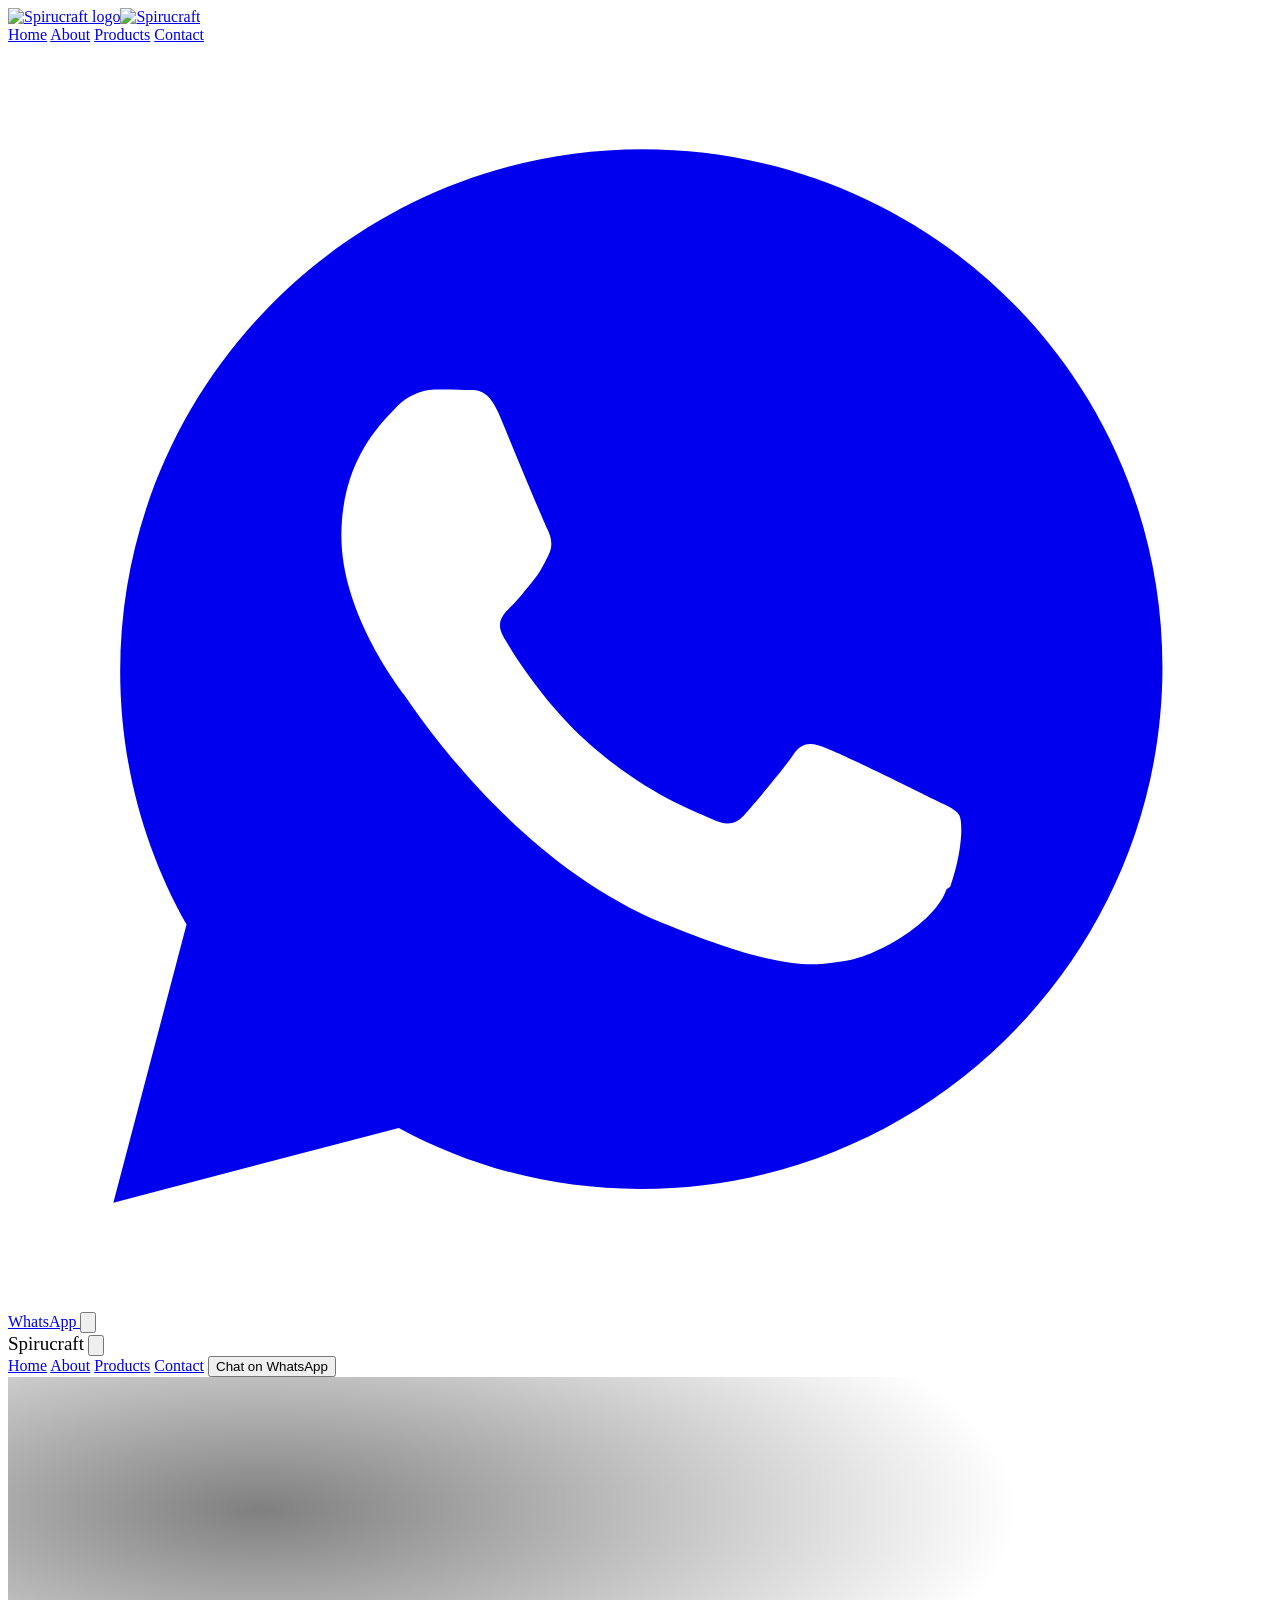
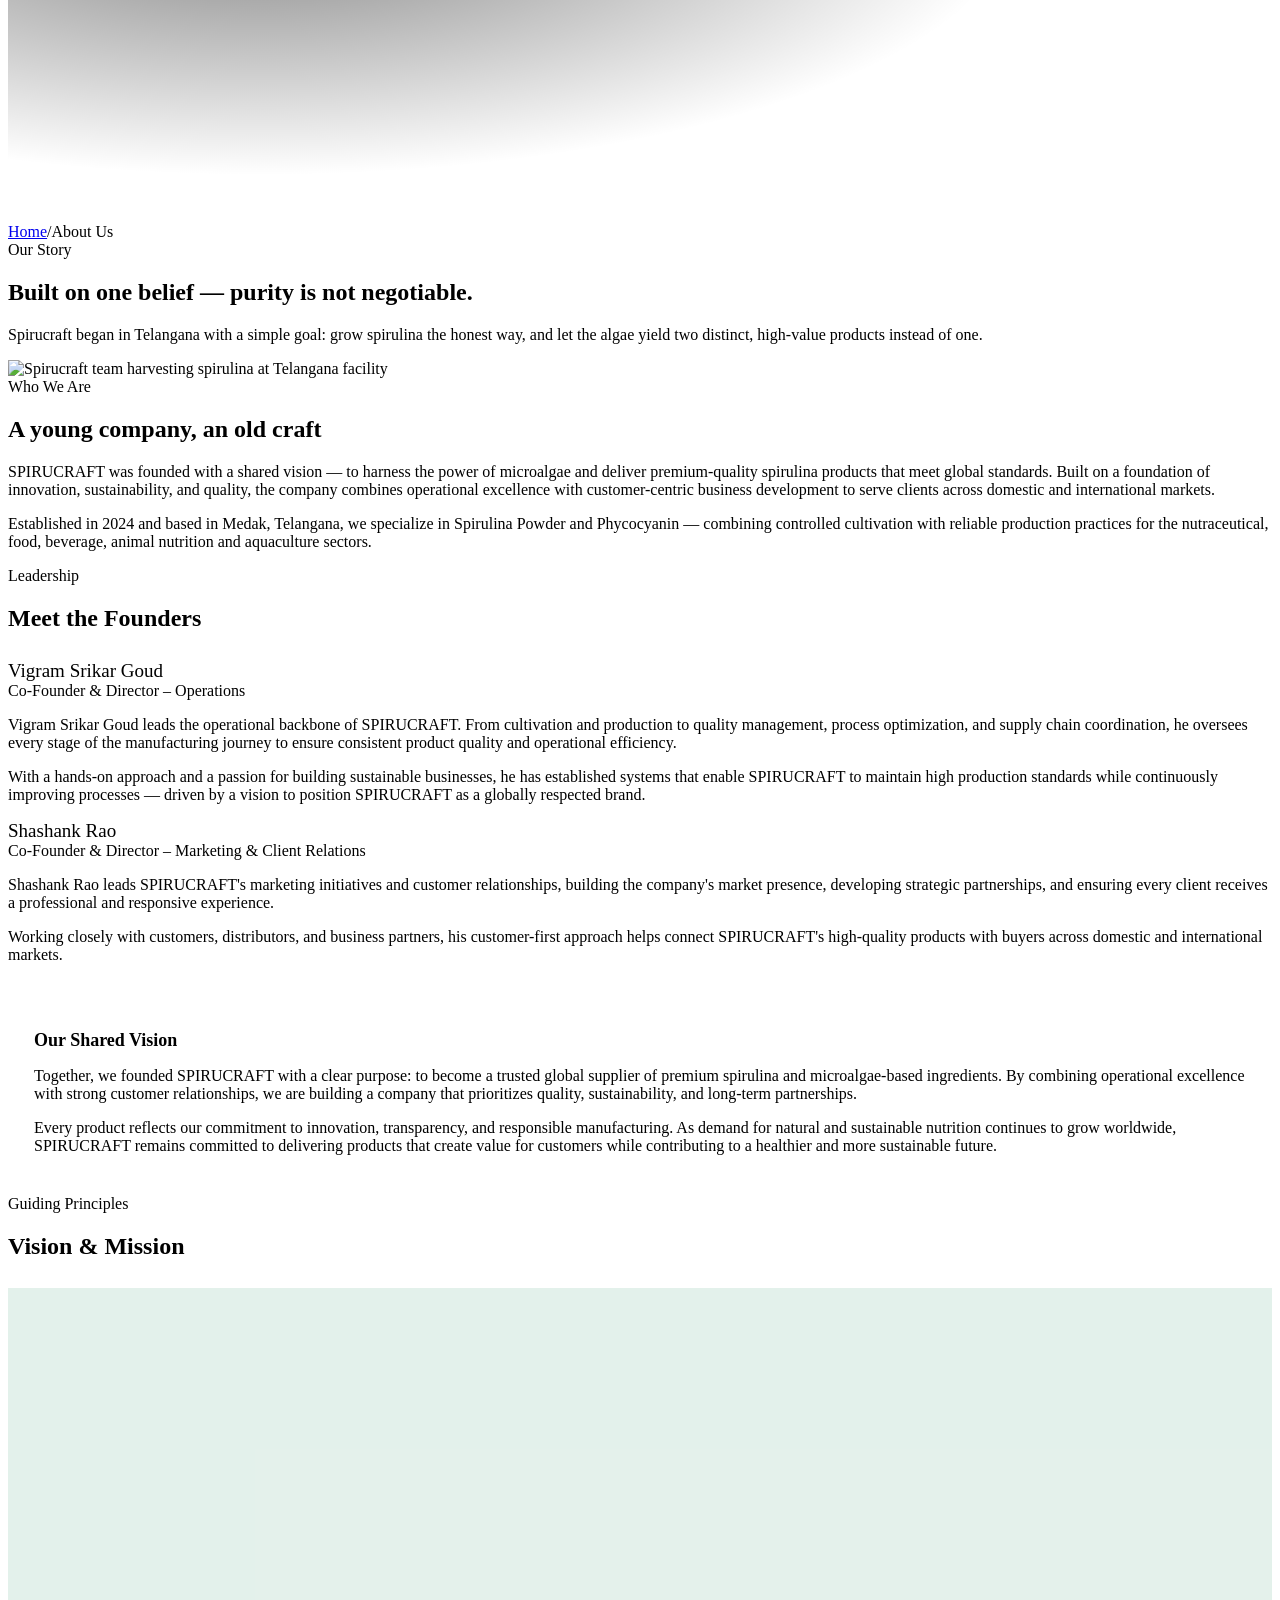
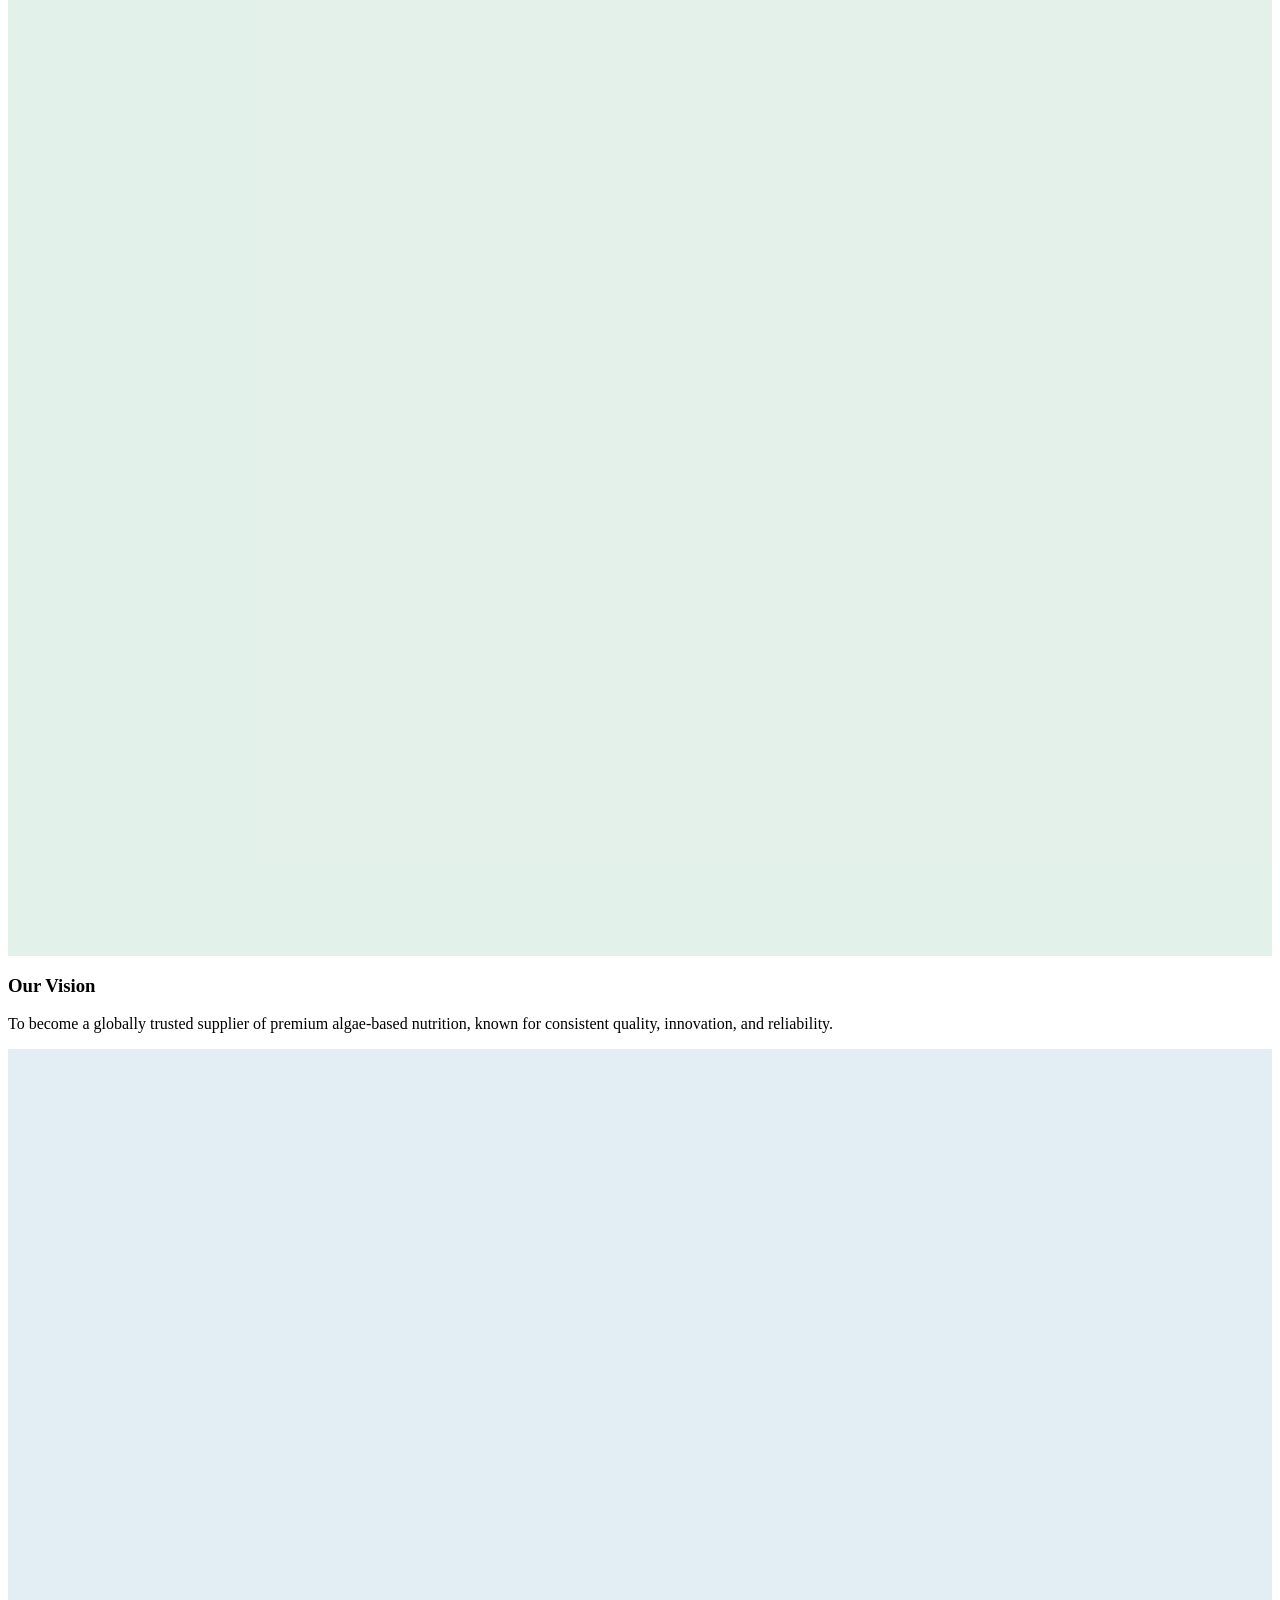
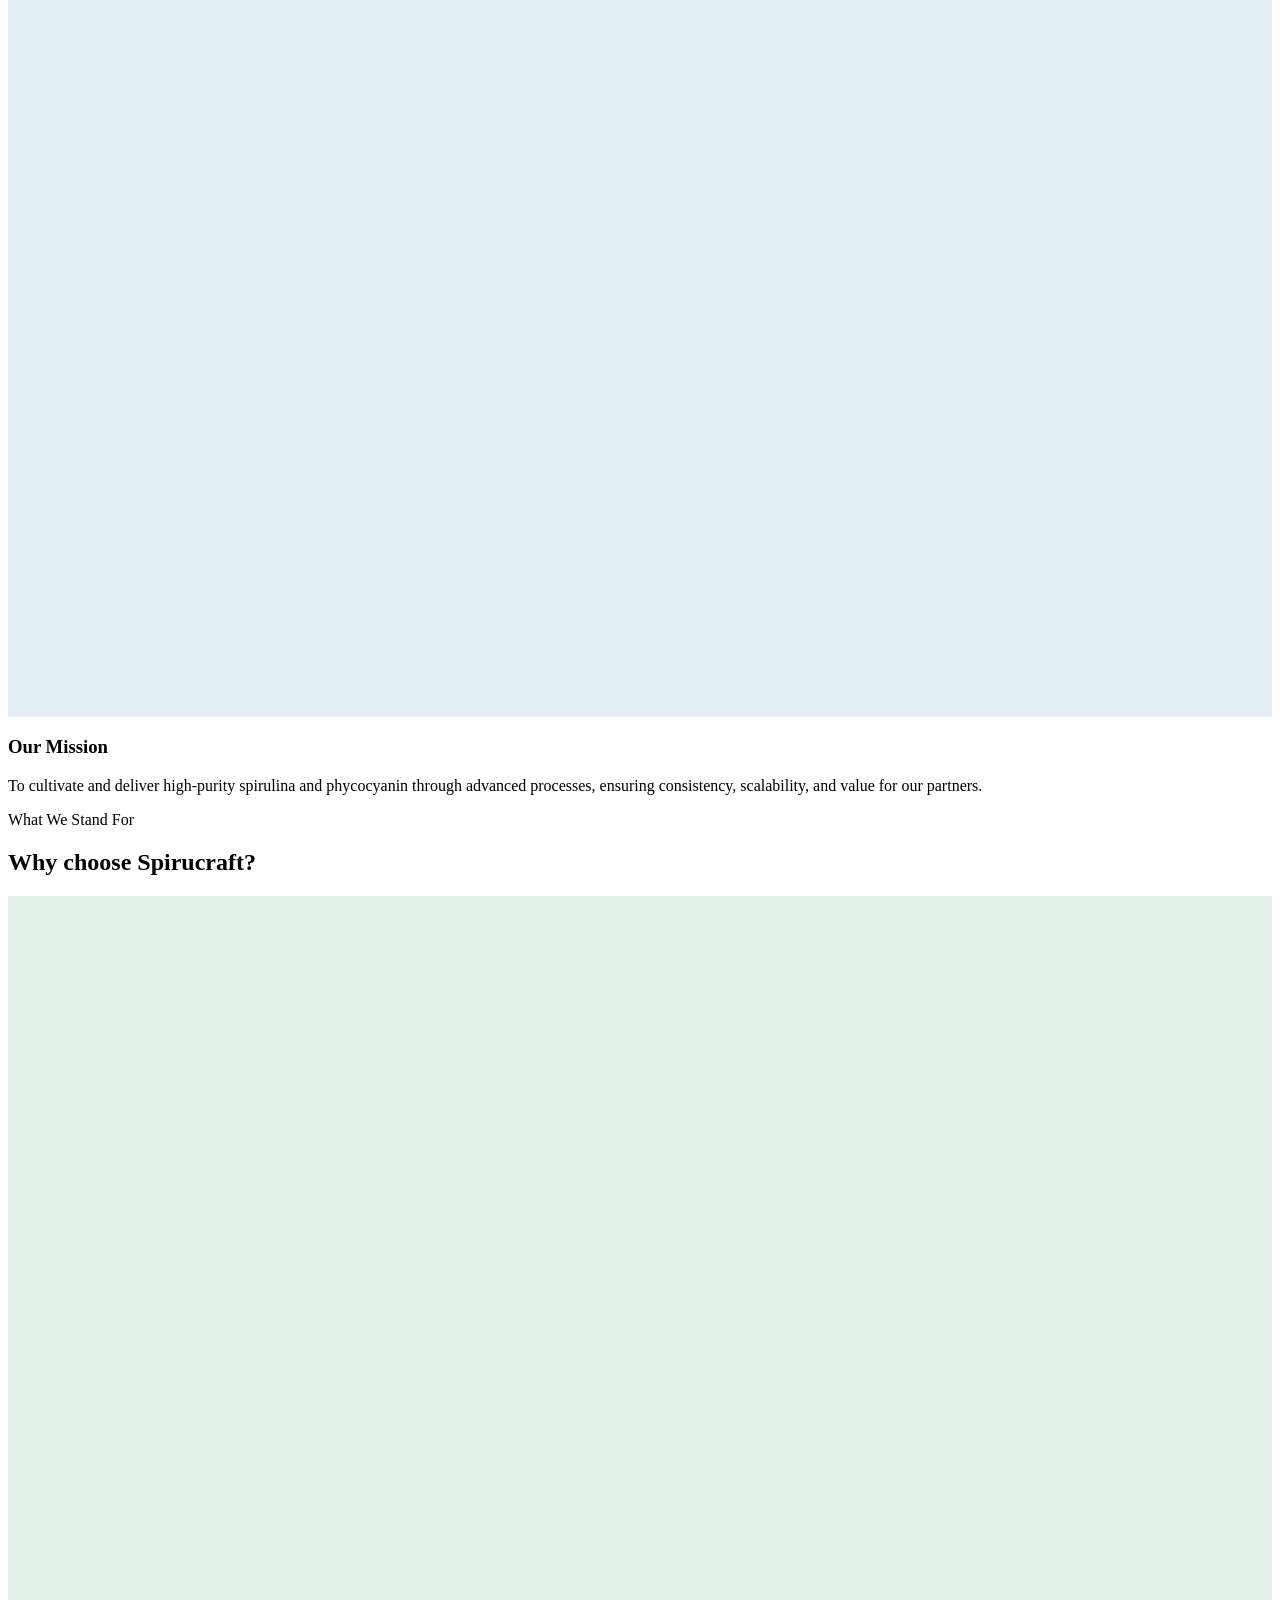
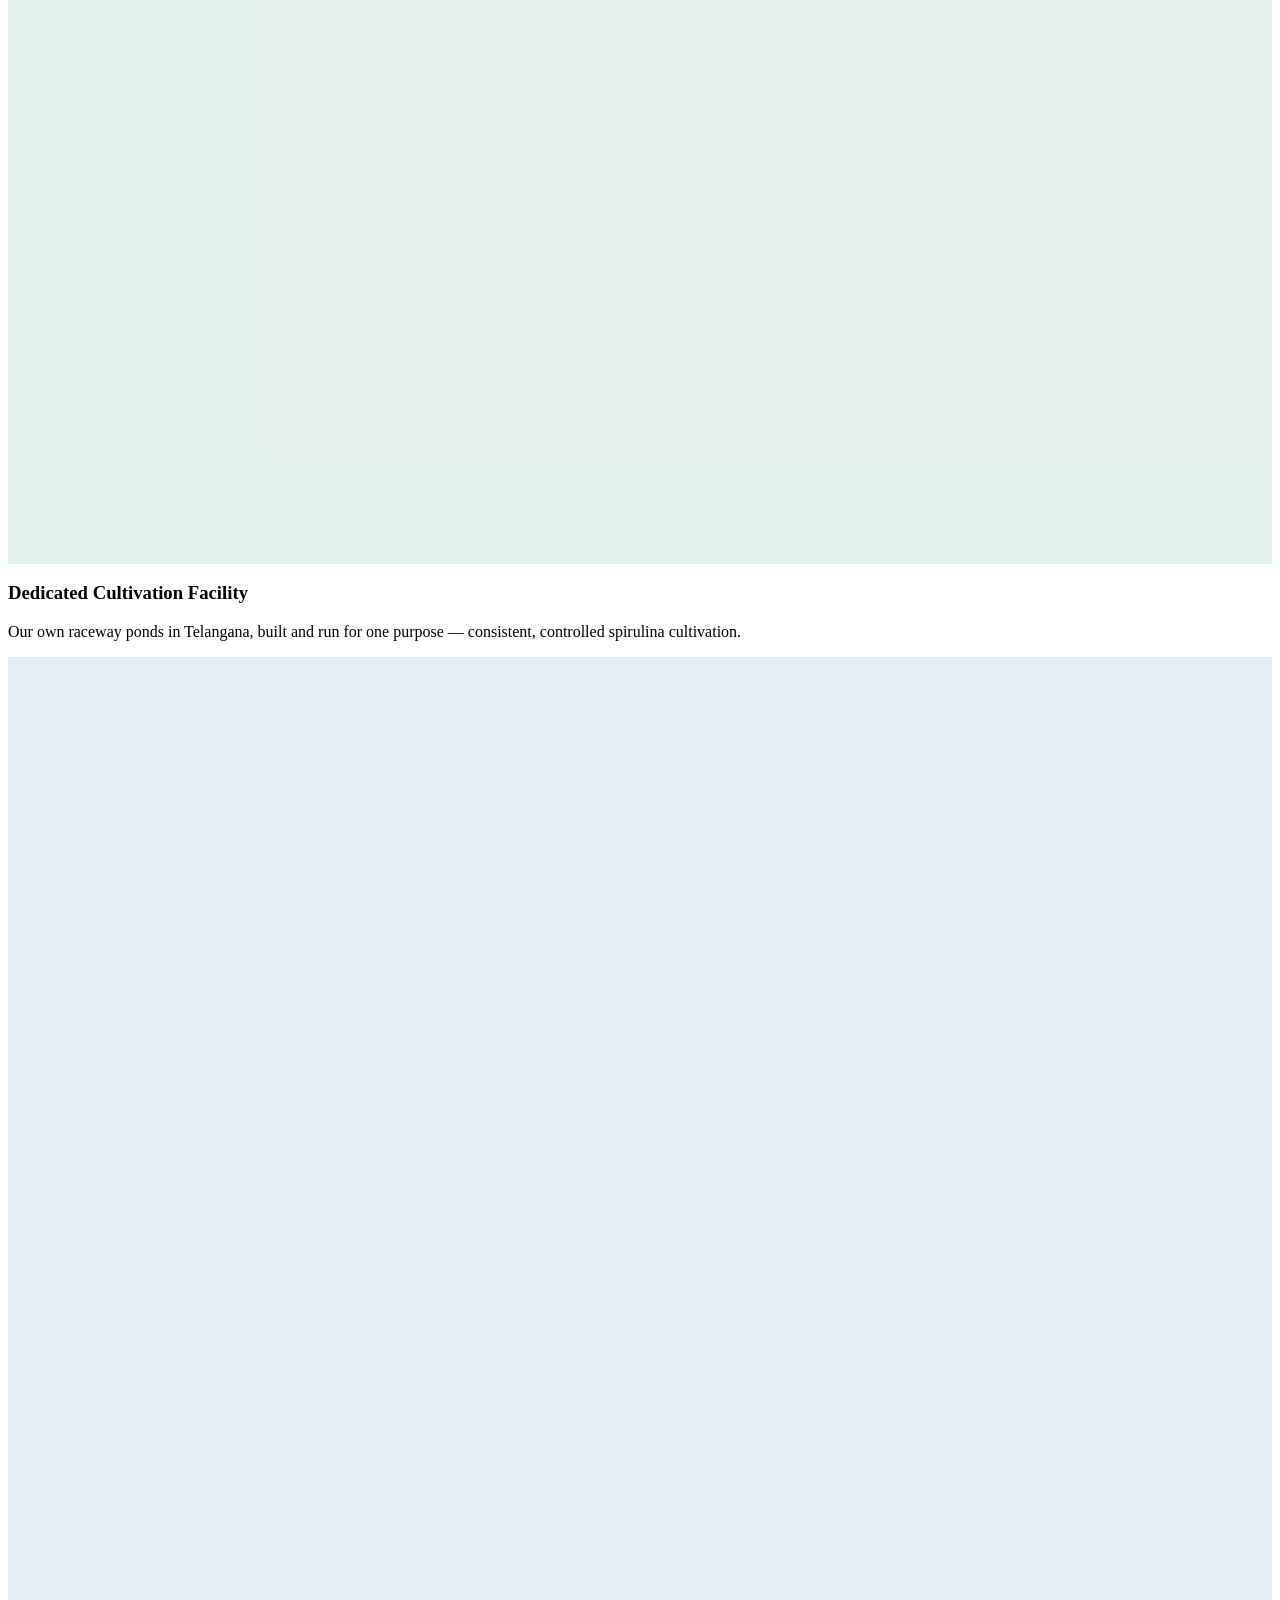
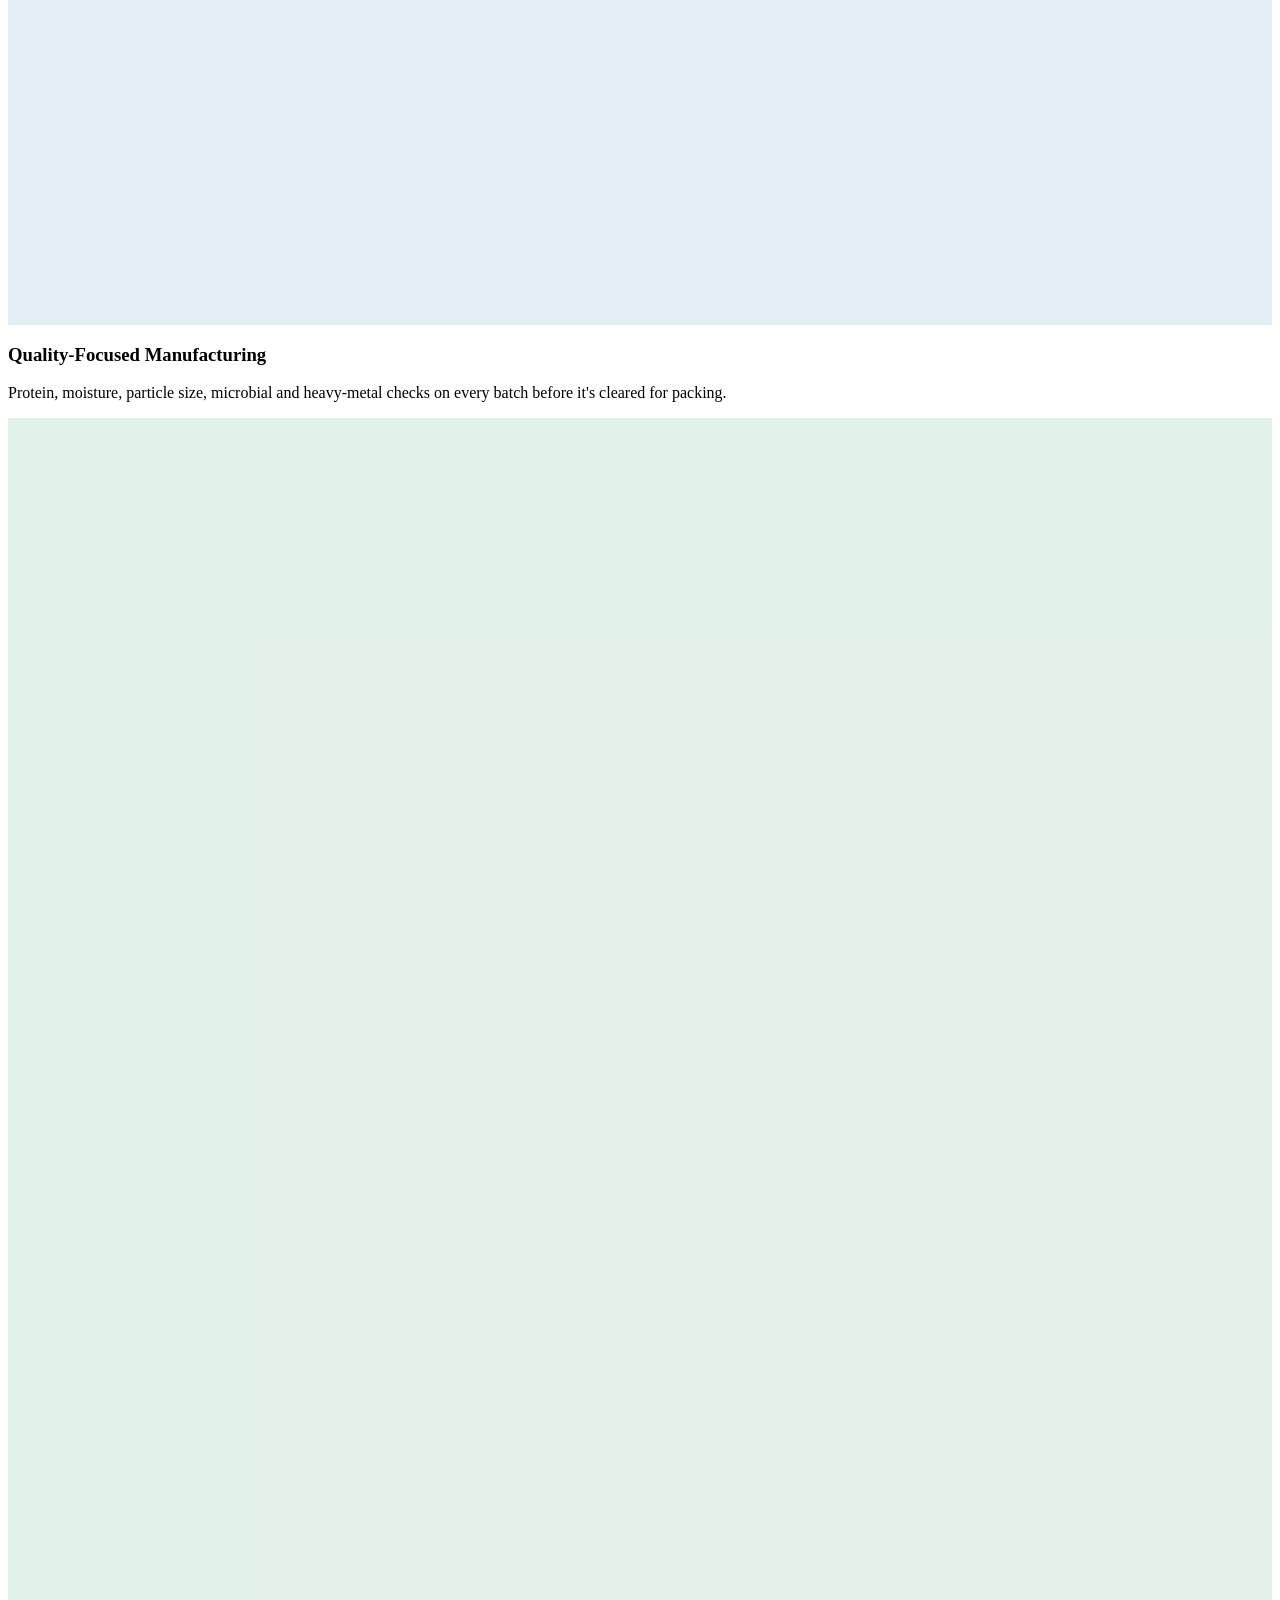
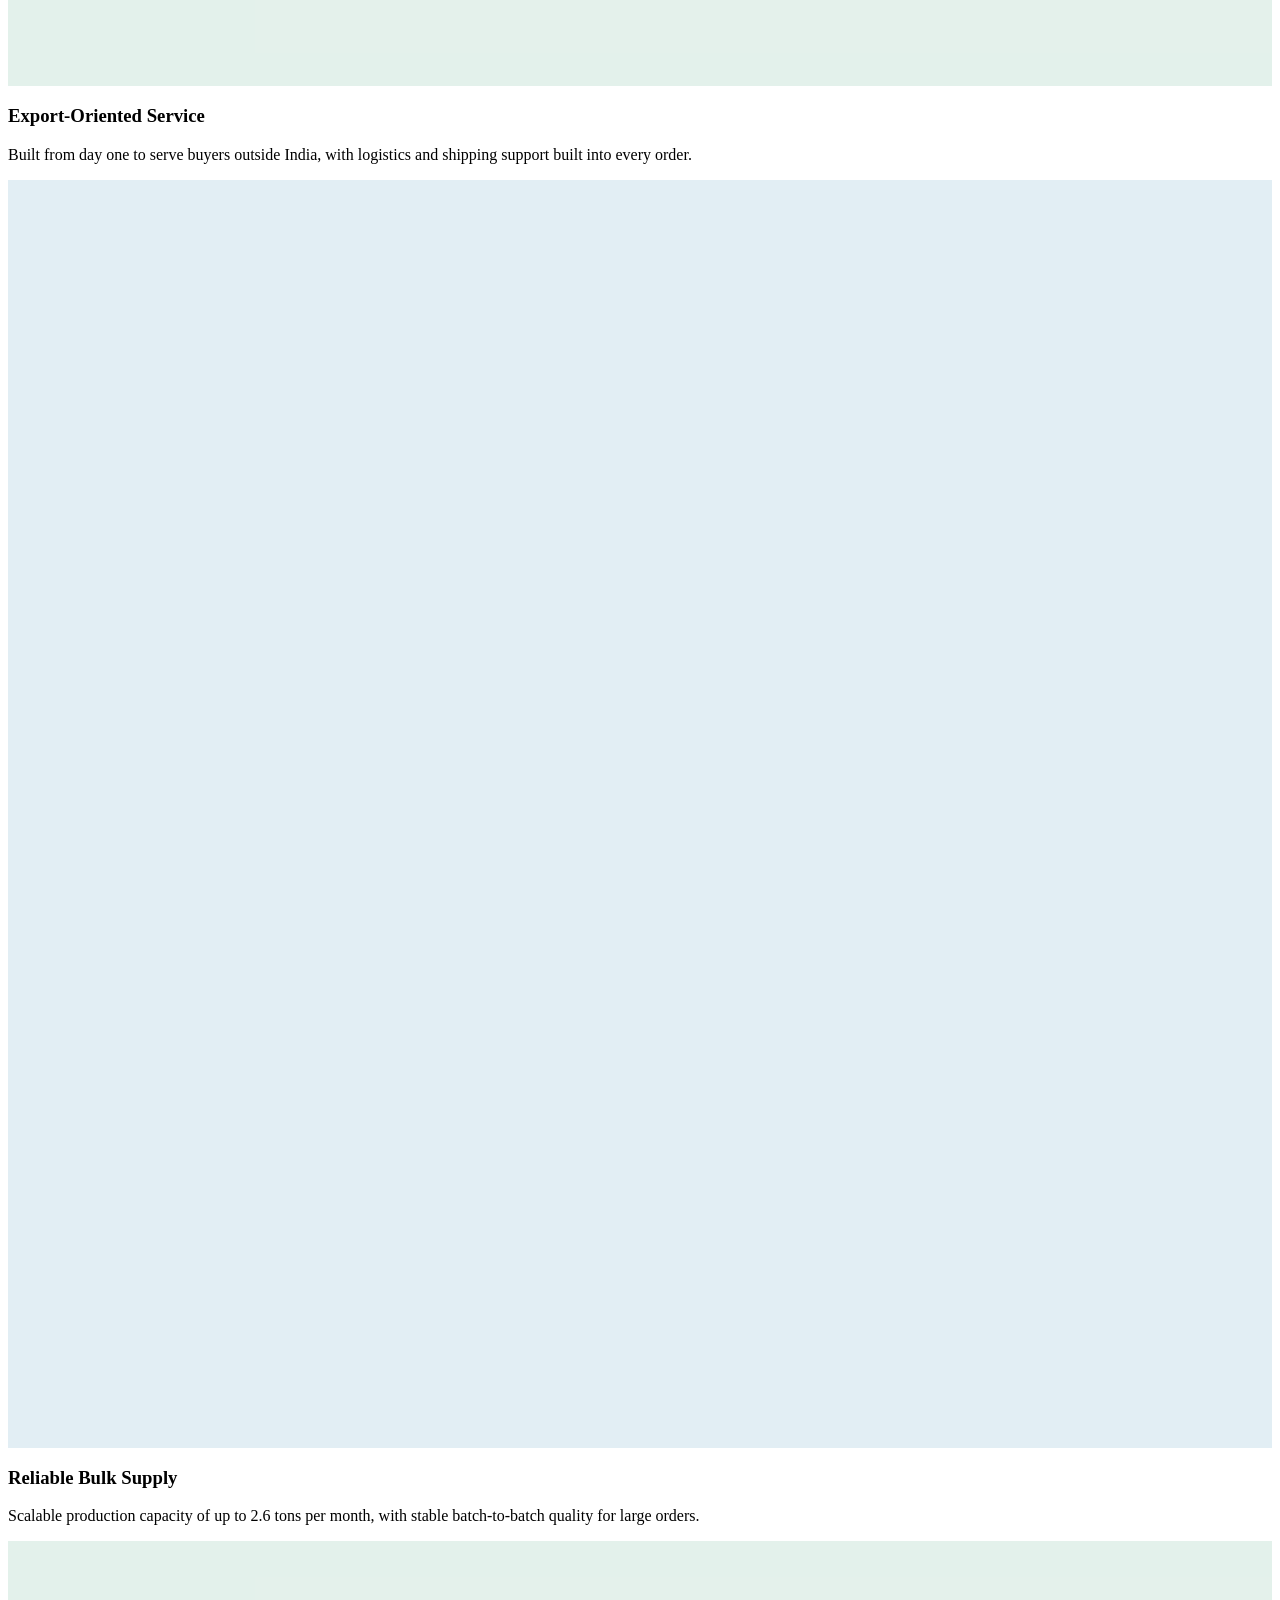
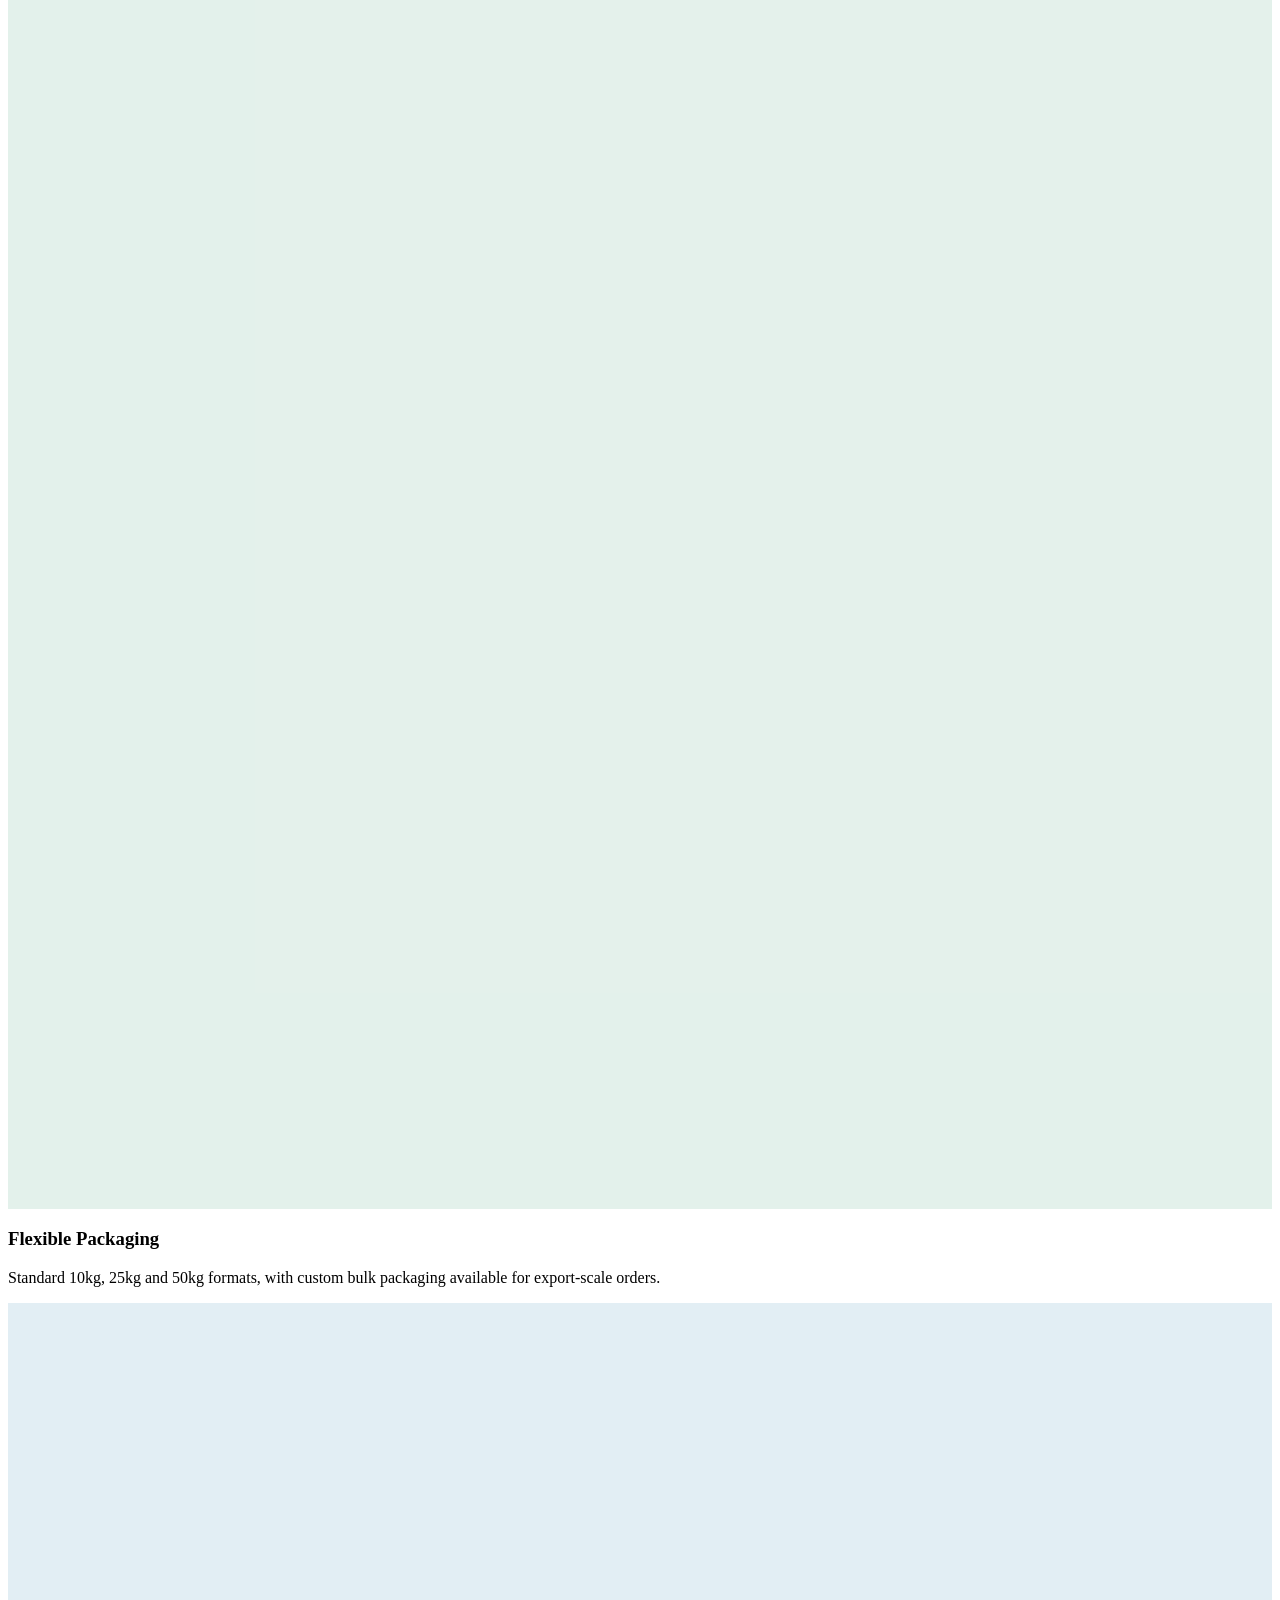
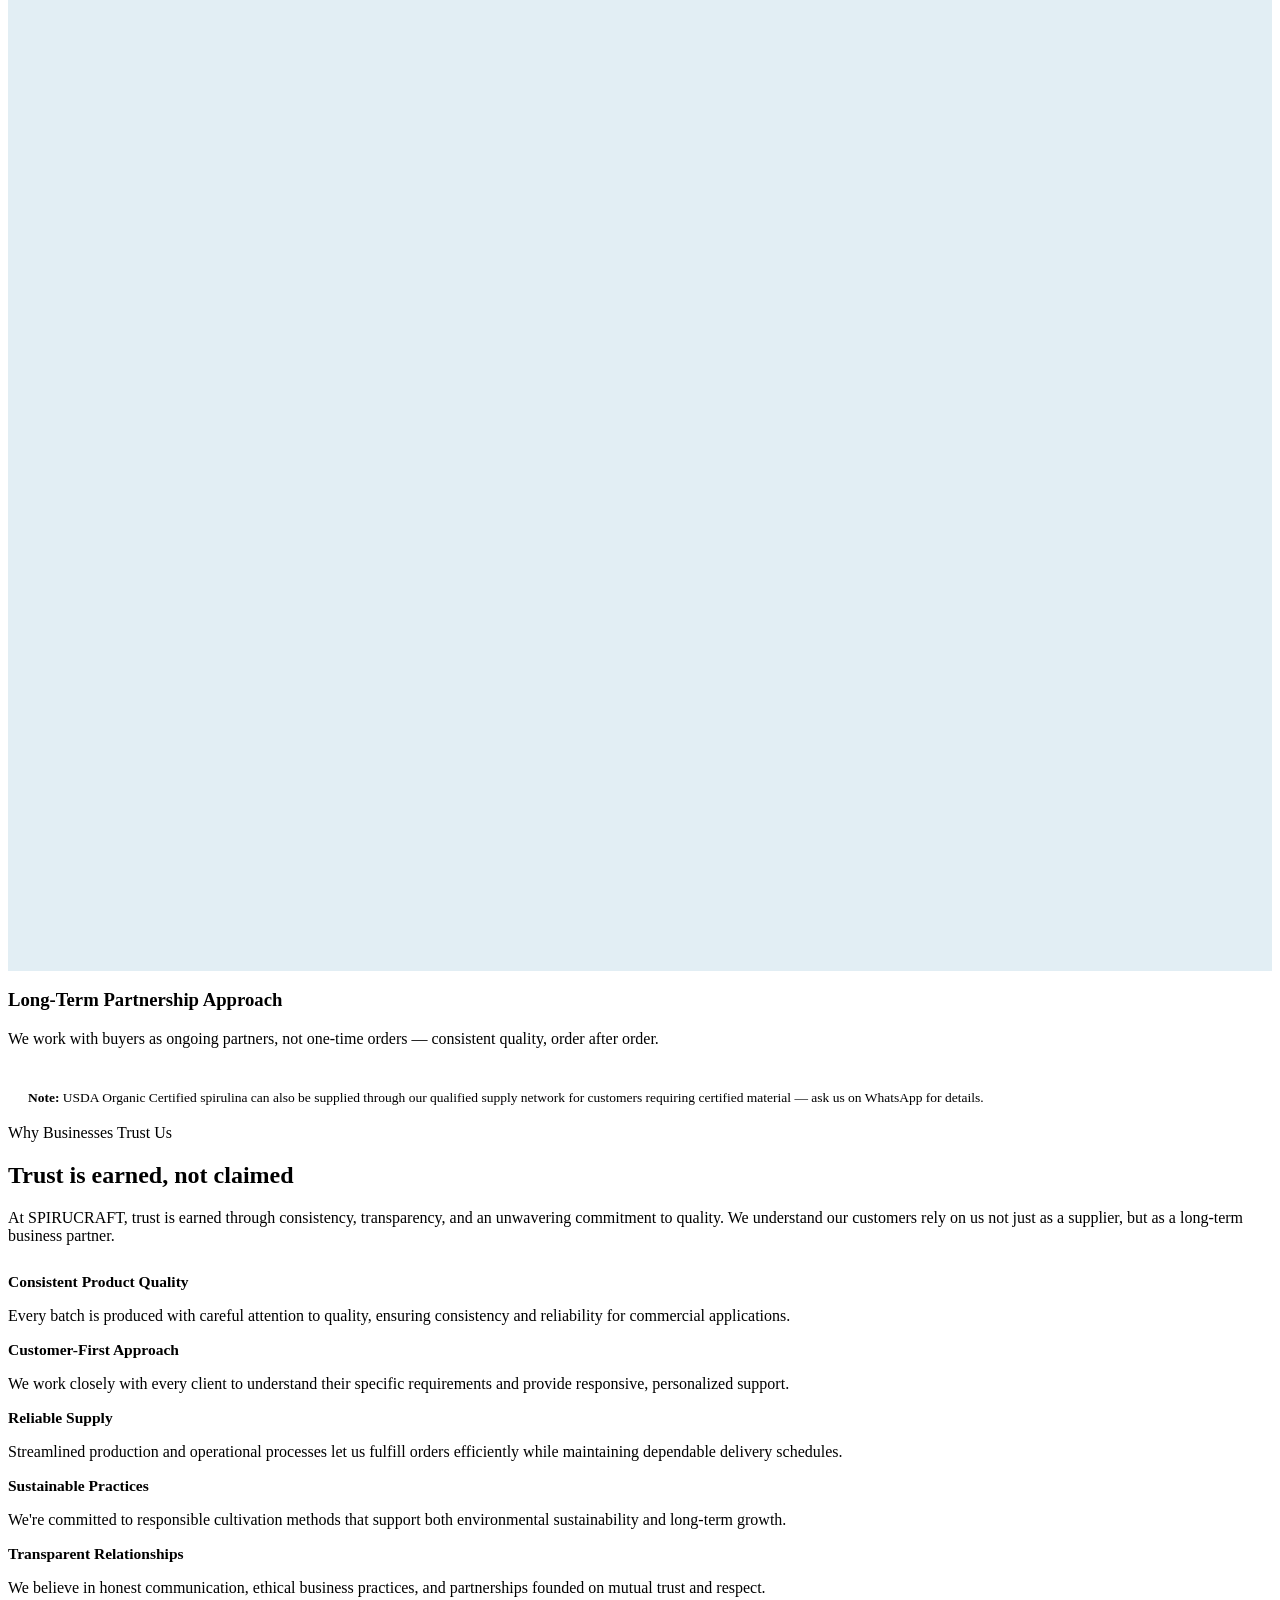
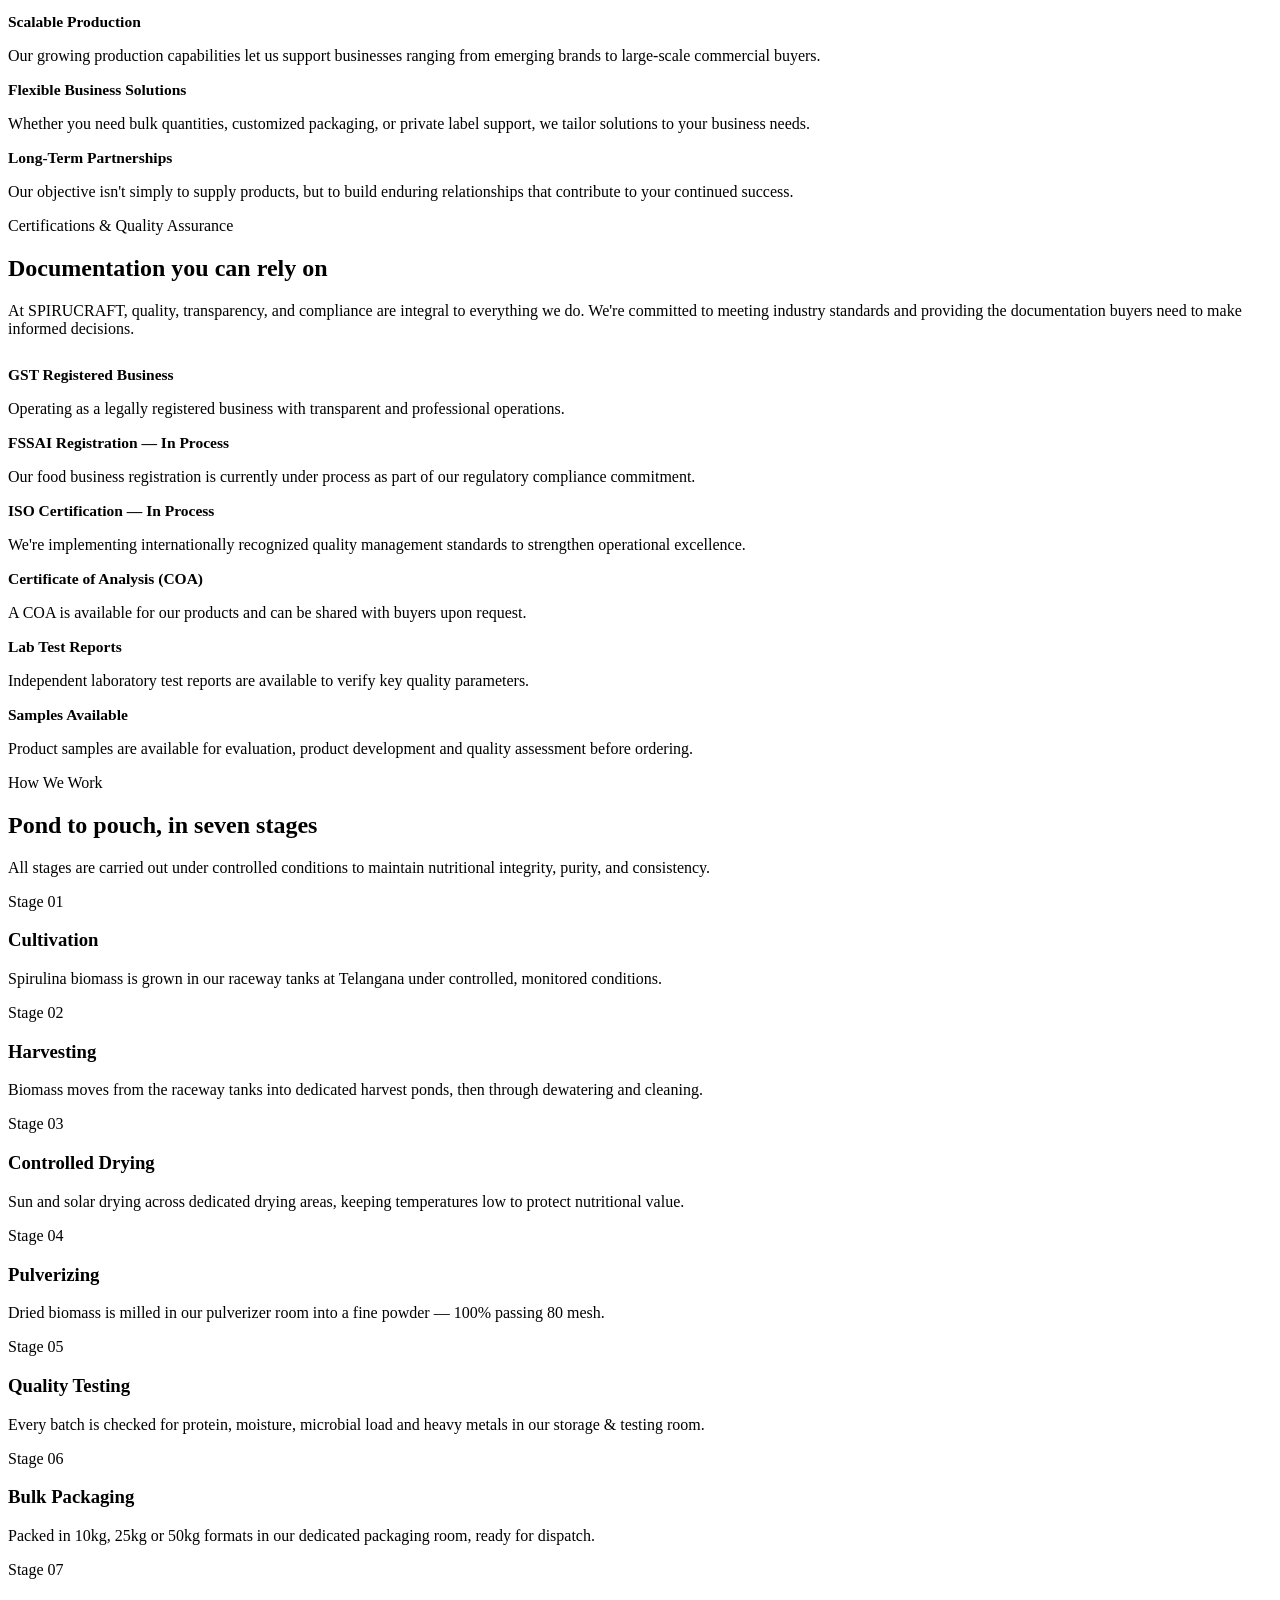
==== about-us/index.html @ f3517677 "about-us: add certifications, process stages, facility photos, and footer" ====
<!DOCTYPE html>
<html lang="en">

<head>
    <meta charset="UTF-8">
    <meta name="viewport" content="width=device-width, initial-scale=1, maximum-scale=5">
    <title>About Us — Spirucraft | Organic Spirulina Manufacturer, Telangana</title>
    <meta name="description" content="Learn about Spirucraft — founded 2024 in Medak, Telangana. Our story, values, and how we cultivate organic spirulina.">
    <link rel="canonical" href="https://spirucraft.in/about-us/">
    <meta name="keywords" content="spirulina manufacturer about us, spirucraft founders, spirulina cultivation Telangana, phycocyanin production facility">
    <meta name="robots" content="index, follow">
    <meta name="author" content="Spirucraft">
    <meta property="og:type" content="article">
    <meta property="og:title" content="About Us — Spirucraft | Organic Spirulina Manufacturer, Telangana">
    <meta property="og:description" content="Learn about Spirucraft — founded 2024 in Medak, Telangana. Our story, values, and how we cultivate organic spirulina.">
    <meta property="og:url" content="https://spirucraft.in/about-us/">
    <meta property="og:image" content="https://spirucraft.in/facility-5.jpg">
    <meta property="og:site_name" content="Spirucraft">
    <meta property="og:locale" content="en_IN">
    <meta name="twitter:card" content="summary_large_image">
    <meta name="twitter:title" content="About Us — Spirucraft | Organic Spirulina Manufacturer, Telangana">
    <meta name="twitter:description" content="Learn about Spirucraft — founded 2024 in Medak, Telangana. Our story, values, and how we cultivate organic spirulina.">
    <meta name="twitter:image" content="https://spirucraft.in/facility-5.jpg">
    <meta name="geo.region" content="IN-TG">
    <meta name="geo.placename" content="Medak, Telangana">
    <meta name="geo.position" content="18.057133;77.907501">
    <meta name="ICBM" content="18.057133, 77.907501">
    <link rel="preconnect" href="https://fonts.googleapis.com">
    <link rel="preconnect" href="https://fonts.gstatic.com" crossorigin>
    <link href="https://fonts.googleapis.com/css2?family=Fraunces:opsz,wght@9..144,340;9..144,480;9..144,600&family=Manrope:wght@400;500;600;700;800&family=JetBrains+Mono:wght@400;500&display=swap" rel="stylesheet">
    <link rel="stylesheet" href="/style.css">
    <link rel="icon" href="/logo.png" type="image/png">
    <script type="application/ld+json">
        {
            "@context": "https://schema.org",
            "@type": "BreadcrumbList",
            "itemListElement": [{
                "@type": "ListItem",
                "position": 1,
                "name": "Home",
                "item": "https://spirucraft.in/"
            }, {
                "@type": "ListItem",
                "position": 2,
                "name": "About Us",
                "item": "https://spirucraft.in/about-us/"
            }]
        }
    </script>
</head>

<body class="page-fade">

    <header>
        <div class="wrap navbar">
            <a href="/" class="brand">
                <img class="mark" src="/logo.png" alt="Spirucraft logo"><img class="wordmark" src="/wordmark.png" alt="Spirucraft">
            </a>
            <nav class="links">
                <a href="/">Home</a>
                <a href="/about-us/" class="active">About</a>
                <a href="/products/">Products</a>
                <a href="/contact-us/">Contact</a>
            </nav>
            <div class="nav-actions">
                <a class="nav-cta" href="#" onclick="openWA('General Enquiry'); return false;">
                    <svg viewBox="0 0 24 24" fill="currentColor"><path d="M12.04 2C6.58 2 2.13 6.45 2.13 11.91c0 1.75.46 3.39 1.26 4.81L2 22l5.42-1.42c1.36.74 2.92 1.16 4.58 1.16h.01c5.46 0 9.91-4.45 9.91-9.91S17.5 2 12.04 2zm5.78 14.05c-.24.68-1.4 1.3-1.93 1.36-.5.06-1.03.28-3.46-.72-2.9-1.2-4.77-4.16-4.92-4.35-.14-.19-1.18-1.57-1.18-3 0-1.43.75-2.13 1.02-2.42.27-.29.58-.36.78-.36.19 0 .39 0 .56.01.18.01.42-.07.65.5.24.58.83 2 .9 2.14.07.14.12.31.02.5-.1.19-.15.31-.29.48-.14.17-.3.38-.43.5-.14.14-.29.29-.13.57.17.29.75 1.24 1.61 2.01 1.11.99 2.04 1.3 2.33 1.44.29.14.46.12.63-.07.17-.19.72-.84.92-1.13.19-.29.38-.24.64-.14.27.1 1.68.79 1.97.94.29.14.48.21.55.33.07.12.07.68-.17 1.36z"/></svg>                    WhatsApp
                </a>
                <button class="hamburger" id="hamburgerBtn" aria-label="Open menu">
        <svg viewBox="0 0 24 24" fill="none" stroke="currentColor" stroke-width="2" stroke-linecap="round"><path d="M4 7h16M4 12h16M4 17h16"></path></svg>
      </button>
            </div>
        </div>
    </header>

    <div class="mobile-menu" id="mobileMenu">
        <div class="top-row">
            <span class="brand" style="font-size:19px;">Spirucraft</span>
            <button class="modal-close" id="mmClose" aria-label="Close menu">
      <svg viewBox="0 0 24 24" fill="none" stroke="currentColor" stroke-width="2" stroke-linecap="round"><path d="M18 6L6 18M6 6l12 12"></path></svg>
    </button>
        </div>
        <a href="/">Home</a>
        <a href="/about-us/">About</a>
        <a href="/products/">Products</a>
        <a href="/contact-us/">Contact</a>
        <button class="btn btn-whatsapp mm-cta" onclick="openWA('General Enquiry')">Chat on WhatsApp</button>
    </div>

    <main>

        <section class="page-hero">
            <svg class="page-hero-blob" viewBox="0 0 1200 420" preserveAspectRatio="xMidYMid slice">
      <defs>
        <radialGradient id="pg1" cx="20%" cy="30%" r="60%">
          <stop offset="0%" stop-color="var(--green)" stop-opacity="0.5"/><stop offset="100%" stop-color="var(--green)" stop-opacity="0"/>
        </radialGradient>
      </defs>
      <rect width="1200" height="420" fill="url(#pg1)"/>
    </svg>
            <div class="wrap page-hero-inner">
                <div class="breadcrumb"><a href="/">Home</a><span class="sep">/</span><span class="current">About Us</span></div>
                <div class="eyebrow">Our Story</div>
                <h1>Built on one belief — purity is not negotiable.</h1>
                <p class="lead">Spirucraft began in Telangana with a simple goal: grow spirulina the honest way, and let the algae yield two distinct, high-value products instead of one.</p>
            </div>
        </section>

        <section>
            <div class="wrap about">
                <div class="about-photo reveal">
                    <img src="/facility-5.jpg" alt="Spirucraft team harvesting spirulina at Telangana facility">
                </div>
                <div class="about-copy reveal">
                    <div class="eyebrow blue">Who We Are</div>
                    <h2>A young company, an old craft</h2>
                    <p>SPIRUCRAFT was founded with a shared vision — to harness the power of microalgae and deliver premium-quality spirulina products that meet global standards. Built on a foundation of innovation, sustainability, and quality, the company
                        combines operational excellence with customer-centric business development to serve clients across domestic and international markets.</p>
                    <p>Established in 2024 and based in Medak, Telangana, we specialize in Spirulina Powder and Phycocyanin — combining controlled cultivation with reliable production practices for the nutraceutical, food, beverage, animal nutrition and
                        aquaculture sectors.</p>
                </div>
            </div>
        </section>

        <section>
            <div class="wrap">
                <div class="section-head center" style="margin-bottom:28px;">
                    <div class="eyebrow" style="justify-content:center;">Leadership</div>
                    <h2>Meet the Founders</h2>
                </div>
                <div class="value-grid">
                    <div class="value-card reveal">
                        <div class="founder-name" style="font-size:19px;">Vigram Srikar Goud</div>
                        <div class="founder-role" style="margin-bottom:14px;">Co-Founder &amp; Director – Operations</div>
                        <p>Vigram Srikar Goud leads the operational backbone of SPIRUCRAFT. From cultivation and production to quality management, process optimization, and supply chain coordination, he oversees every stage of the manufacturing journey to
                            ensure consistent product quality and operational efficiency.</p>
                        <p style="margin-top:12px;">With a hands-on approach and a passion for building sustainable businesses, he has established systems that enable SPIRUCRAFT to maintain high production standards while continuously improving processes — driven by a vision to
                            position SPIRUCRAFT as a globally respected brand.</p>
                    </div>
                    <div class="value-card reveal">
                        <div class="founder-name" style="font-size:19px;">Shashank Rao</div>
                        <div class="founder-role" style="margin-bottom:14px;">Co-Founder &amp; Director – Marketing &amp; Client Relations</div>
                        <p>Shashank Rao leads SPIRUCRAFT's marketing initiatives and customer relationships, building the company's market presence, developing strategic partnerships, and ensuring every client receives a professional and responsive experience.</p>
                        <p style="margin-top:12px;">Working closely with customers, distributors, and business partners, his customer-first approach helps connect SPIRUCRAFT's high-quality products with buyers across domestic and international markets.</p>
                    </div>
                </div>
                <div class="reveal" style="margin-top:24px; padding:24px 26px; border:1px solid var(--line); border-radius:var(--radius-md); background:var(--card-bg);">
                    <h3 style="font-size:18px; margin-bottom:10px;">Our Shared Vision</h3>
                    <p>Together, we founded SPIRUCRAFT with a clear purpose: to become a trusted global supplier of premium spirulina and microalgae-based ingredients. By combining operational excellence with strong customer relationships, we are building
                        a company that prioritizes quality, sustainability, and long-term partnerships.</p>
                    <p style="margin-top:10px;">Every product reflects our commitment to innovation, transparency, and responsible manufacturing. As demand for natural and sustainable nutrition continues to grow worldwide, SPIRUCRAFT remains committed to delivering products that
                        create value for customers while contributing to a healthier and more sustainable future.</p>
                </div>
            </div>
        </section>

        <section style="background:var(--bg-alt);">
            <div class="wrap">
                <div class="section-head center" style="margin-bottom:28px;">
                    <div class="eyebrow" style="justify-content:center;">Guiding Principles</div>
                    <h2>Vision &amp; Mission</h2>
                </div>
                <div class="value-grid">
                    <div class="value-card reveal">
                        <div class="vc-icon" style="background:rgba(31,143,92,0.12);">
                            <svg viewBox="0 0 24 24" fill="none" stroke="var(--green)" stroke-width="2" stroke-linecap="round" stroke-linejoin="round"><circle cx="12" cy="12" r="10"></circle><path d="M2 12h20M12 2a15 15 0 010 20 15 15 0 010-20z"></path></svg>
                        </div>
                        <h3>Our Vision</h3>
                        <p>To become a globally trusted supplier of premium algae-based nutrition, known for consistent quality, innovation, and reliability.</p>
                    </div>
                    <div class="value-card reveal">
                        <div class="vc-icon" style="background:rgba(20,119,166,0.12);">
                            <svg viewBox="0 0 24 24" fill="none" stroke="var(--blue)" stroke-width="2" stroke-linecap="round" stroke-linejoin="round"><path d="M13 2L3 14h7l-1 8 10-12h-7l1-8z"></path></svg>
                        </div>
                        <h3>Our Mission</h3>
                        <p>To cultivate and deliver high-purity spirulina and phycocyanin through advanced processes, ensuring consistency, scalability, and value for our partners.</p>
                    </div>
                </div>
            </div>
        </section>

        <section style="background:var(--bg-alt);">
            <div class="wrap">
                <div class="section-head">
                    <div class="eyebrow">What We Stand For</div>
                    <h2>Why choose Spirucraft?</h2>
                </div>
                <div class="value-grid">
                    <div class="value-card reveal">
                        <div class="vc-icon" style="background:rgba(31,143,92,0.12);">
                            <svg viewBox="0 0 24 24" fill="none" stroke="var(--green)" stroke-width="2" stroke-linecap="round" stroke-linejoin="round"><path d="M12 2L4 7v6c0 5 3.5 9 8 9s8-4 8-9V7l-8-5z"></path></svg>
                        </div>
                        <h3>Dedicated Cultivation Facility</h3>
                        <p>Our own raceway ponds in Telangana, built and run for one purpose — consistent, controlled spirulina cultivation.</p>
                    </div>
                    <div class="value-card reveal">
                        <div class="vc-icon" style="background:rgba(20,119,166,0.12);">
                            <svg viewBox="0 0 24 24" fill="none" stroke="var(--blue)" stroke-width="2" stroke-linecap="round" stroke-linejoin="round"><path d="M20.42 4.58a5.4 5.4 0 00-7.65 0l-.77.78-.77-.78a5.4 5.4 0 10-7.65 7.65l8.42 8.42 8.42-8.42a5.4 5.4 0 000-7.65z"></path></svg>
                        </div>
                        <h3>Quality-Focused Manufacturing</h3>
                        <p>Protein, moisture, particle size, microbial and heavy-metal checks on every batch before it's cleared for packing.</p>
                    </div>
                    <div class="value-card reveal">
                        <div class="vc-icon" style="background:rgba(31,143,92,0.12);">
                            <svg viewBox="0 0 24 24" fill="none" stroke="var(--green)" stroke-width="2" stroke-linecap="round" stroke-linejoin="round"><circle cx="12" cy="12" r="10"></circle><path d="M2 12h20M12 2a15 15 0 010 20 15 15 0 010-20z"></path></svg>
                        </div>
                        <h3>Export-Oriented Service</h3>
                        <p>Built from day one to serve buyers outside India, with logistics and shipping support built into every order.</p>
                    </div>
                    <div class="value-card reveal">
                        <div class="vc-icon" style="background:rgba(20,119,166,0.12);">
                            <svg viewBox="0 0 24 24" fill="none" stroke="var(--blue)" stroke-width="2" stroke-linecap="round" stroke-linejoin="round"><path d="M20 8h-3V4H3a2 2 0 00-2 2v11h2a3 3 0 106 0h6a3 3 0 106 0h2v-5l-3-4z"></path></svg>
                        </div>
                        <h3>Reliable Bulk Supply</h3>
                        <p>Scalable production capacity of up to 2.6 tons per month, with stable batch-to-batch quality for large orders.</p>
                    </div>
                    <div class="value-card reveal">
                        <div class="vc-icon" style="background:rgba(31,143,92,0.12);">
                            <svg viewBox="0 0 24 24" fill="none" stroke="var(--green)" stroke-width="2" stroke-linecap="round" stroke-linejoin="round"><rect x="3" y="7" width="18" height="13" rx="2"></rect><path d="M16 3.5V7M8 3.5V7M3 11h18"></path></svg>
                        </div>
                        <h3>Flexible Packaging</h3>
                        <p>Standard 10kg, 25kg and 50kg formats, with custom bulk packaging available for export-scale orders.</p>
                    </div>
                    <div class="value-card reveal">
                        <div class="vc-icon" style="background:rgba(20,119,166,0.12);">
                            <svg viewBox="0 0 24 24" fill="none" stroke="var(--blue)" stroke-width="2" stroke-linecap="round" stroke-linejoin="round"><path d="M18 8a6 6 0 10-12 0c0 7-3 9-3 9h18s-3-2-3-9"></path><path d="M13.73 21a2 2 0 01-3.46 0"></path></svg>
                        </div>
                        <h3>Long-Term Partnership Approach</h3>
                        <p>We work with buyers as ongoing partners, not one-time orders — consistent quality, order after order.</p>
                    </div>
                </div>
                <div style="margin-top:24px; padding:18px 20px; border:1px solid var(--line); border-radius:var(--radius-md); background:var(--card-bg); font-size:13.5px; color:var(--text-soft);">
                    <strong style="color:var(--text);">Note:</strong> USDA Organic Certified spirulina can also be supplied through our qualified supply network for customers requiring certified material — ask us on WhatsApp for details.
                </div>
            </div>
        </section>

        <section>
            <div class="wrap">
                <div class="section-head center" style="margin-bottom:28px;">
                    <div class="eyebrow" style="justify-content:center;">Why Businesses Trust Us</div>
                    <h2>Trust is earned, not claimed</h2>
                    <p>At SPIRUCRAFT, trust is earned through consistency, transparency, and an unwavering commitment to quality. We understand our customers rely on us not just as a supplier, but as a long-term business partner.</p>
                </div>
                <div class="value-grid grid-4">
                    <div class="value-card reveal">
                        <h3 style="font-size:15.5px;">Consistent Product Quality</h3>
                        <p>Every batch is produced with careful attention to quality, ensuring consistency and reliability for commercial applications.</p>
                    </div>
                    <div class="value-card reveal">
                        <h3 style="font-size:15.5px;">Customer-First Approach</h3>
                        <p>We work closely with every client to understand their specific requirements and provide responsive, personalized support.</p>
                    </div>
                    <div class="value-card reveal">
                        <h3 style="font-size:15.5px;">Reliable Supply</h3>
                        <p>Streamlined production and operational processes let us fulfill orders efficiently while maintaining dependable delivery schedules.</p>
                    </div>
                    <div class="value-card reveal">
                        <h3 style="font-size:15.5px;">Sustainable Practices</h3>
                        <p>We're committed to responsible cultivation methods that support both environmental sustainability and long-term growth.</p>
                    </div>
                    <div class="value-card reveal">
                        <h3 style="font-size:15.5px;">Transparent Relationships</h3>
                        <p>We believe in honest communication, ethical business practices, and partnerships founded on mutual trust and respect.</p>
                    </div>
                    <div class="value-card reveal">
                        <h3 style="font-size:15.5px;">Scalable Production</h3>
                        <p>Our growing production capabilities let us support businesses ranging from emerging brands to large-scale commercial buyers.</p>
                    </div>
                    <div class="value-card reveal">
                        <h3 style="font-size:15.5px;">Flexible Business Solutions</h3>
                        <p>Whether you need bulk quantities, customized packaging, or private label support, we tailor solutions to your business needs.</p>
                    </div>
                    <div class="value-card reveal">
                        <h3 style="font-size:15.5px;">Long-Term Partnerships</h3>
                        <p>Our objective isn't simply to supply products, but to build enduring relationships that contribute to your continued success.</p>
                    </div>
                </div>
            </div>
        </section>

        <section style="background:var(--bg-alt);">
            <div class="wrap">
                <div class="section-head center" style="margin-bottom:28px;">
                    <div class="eyebrow blue" style="justify-content:center;">Certifications &amp; Quality Assurance</div>
                    <h2>Documentation you can rely on</h2>
                    <p>At SPIRUCRAFT, quality, transparency, and compliance are integral to everything we do. We're committed to meeting industry standards and providing the documentation buyers need to make informed decisions.</p>
                </div>
                <div class="value-grid grid-3">
                    <div class="value-card reveal">
                        <h3 style="font-size:15.5px;">GST Registered Business</h3>
                        <p>Operating as a legally registered business with transparent and professional operations.</p>
                    </div>
                    <div class="value-card reveal">
                        <h3 style="font-size:15.5px;">FSSAI Registration — In Process</h3>
                        <p>Our food business registration is currently under process as part of our regulatory compliance commitment.</p>
                    </div>
                    <div class="value-card reveal">
                        <h3 style="font-size:15.5px;">ISO Certification — In Process</h3>
                        <p>We're implementing internationally recognized quality management standards to strengthen operational excellence.</p>
                    </div>
                    <div class="value-card reveal">
                        <h3 style="font-size:15.5px;">Certificate of Analysis (COA)</h3>
                        <p>A COA is available for our products and can be shared with buyers upon request.</p>
                    </div>
                    <div class="value-card reveal">
                        <h3 style="font-size:15.5px;">Lab Test Reports</h3>
                        <p>Independent laboratory test reports are available to verify key quality parameters.</p>
                    </div>
                    <div class="value-card reveal">
                        <h3 style="font-size:15.5px;">Samples Available</h3>
                        <p>Product samples are available for evaluation, product development and quality assessment before ordering.</p>
                    </div>
                </div>
            </div>
        </section>

        <section>
            <div class="wrap">
                <div class="section-head">
                    <div class="eyebrow blue">How We Work</div>
                    <h2>Pond to pouch, in seven stages</h2>
                    <p>All stages are carried out under controlled conditions to maintain nutritional integrity, purity, and consistency.</p>
                </div>
                <div class="timeline">
                    <div class="tl-item reveal">
                        <div class="tl-label">Stage 01</div>
                        <h3>Cultivation</h3>
                        <p>Spirulina biomass is grown in our raceway tanks at Telangana under controlled, monitored conditions.</p>
                    </div>
                    <div class="tl-item reveal">
                        <div class="tl-label">Stage 02</div>
                        <h3>Harvesting</h3>
                        <p>Biomass moves from the raceway tanks into dedicated harvest ponds, then through dewatering and cleaning.</p>
                    </div>
                    <div class="tl-item reveal">
                        <div class="tl-label">Stage 03</div>
                        <h3>Controlled Drying</h3>
                        <p>Sun and solar drying across dedicated drying areas, keeping temperatures low to protect nutritional value.</p>
                    </div>
                    <div class="tl-item reveal">
                        <div class="tl-label">Stage 04</div>
                        <h3>Pulverizing</h3>
                        <p>Dried biomass is milled in our pulverizer room into a fine powder — 100% passing 80 mesh.</p>
                    </div>
                    <div class="tl-item reveal">
                        <div class="tl-label">Stage 05</div>
                        <h3>Quality Testing</h3>
                        <p>Every batch is checked for protein, moisture, microbial load and heavy metals in our storage &amp; testing room.</p>
                    </div>
                    <div class="tl-item reveal">
                        <div class="tl-label">Stage 06</div>
                        <h3>Bulk Packaging</h3>
                        <p>Packed in 10kg, 25kg or 50kg formats in our dedicated packaging room, ready for dispatch.</p>
                    </div>
                    <div class="tl-item reveal">
                        <div class="tl-label">Stage 07</div>
                        <h3>Delivery</h3>
                        <p>Shipped to nutraceutical, pharma, food, feed and aquaculture buyers worldwide, with logistics support included.</p>
                    </div>
                </div>
            </div>
        </section>

        <section style="background:var(--bg-alt);">
            <div class="wrap">
                <div class="section-head">
                    <div class="eyebrow">Behind The Scenes</div>
                    <h2>Inside our facility</h2>
                    <p>Real photos from our Telangana site — the raceway tanks, the harvest, and the team behind every batch.</p>
                </div>
                <div style="display:grid; grid-template-columns:1fr 1fr; gap:12px;">
                    <img class="reveal" src="/facility-1.jpg" alt="Aerial view of Spirucraft raceway cultivation tanks" style="border-radius:var(--radius-md); aspect-ratio:4/3; object-fit:cover; border:1px solid var(--line);">
                    <img class="reveal" src="/facility-2.jpg" alt="Paddlewheel mixer in a spirulina raceway tank" style="border-radius:var(--radius-md); aspect-ratio:4/3; object-fit:cover; border:1px solid var(--line);">
                    <img class="reveal" src="/facility-3.jpg" alt="Wide view of the Spirucraft cultivation ponds" style="border-radius:var(--radius-md); aspect-ratio:4/3; object-fit:cover; border:1px solid var(--line);">
                    <img class="reveal" src="/facility-4.jpg" alt="Raceway tanks and drying area at the facility" style="border-radius:var(--radius-md); aspect-ratio:4/3; object-fit:cover; border:1px solid var(--line);">
                    <img class="reveal" src="/facility-5.jpg" alt="Team member harvesting spirulina biomass" style="border-radius:var(--radius-md); aspect-ratio:4/3; object-fit:cover; border:1px solid var(--line);">
                    <img class="reveal" src="/facility-6.jpg" alt="Team member checking a harvest pond" style="border-radius:var(--radius-md); aspect-ratio:4/3; object-fit:cover; border:1px solid var(--line);">
                </div>
            </div>
        </section>

        <section>
            <div class="wrap">
                <div class="section-head">
                    <div class="eyebrow blue">Site Plan</div>
                    <h2>How the facility is laid out</h2>
                    <p>Our Telangana unit sits on roughly 1,640 sq. yards, laid out so biomass moves in one direction — cultivation, harvest, drying, processing — without backtracking.</p>
                </div>
                <div style="display:grid; grid-template-columns:1fr; gap:32px;">
                    <div class="reveal" style="border:1px solid var(--line); border-radius:var(--radius-lg); overflow:hidden; background:#fff; padding:12px;">
                        <img src="/plant-layout.jpg" alt="Spirucraft plant layout diagram" style="width:100%; border-radius:var(--radius-sm);">
                    </div>
                    <div class="reveal">
                        <h3 style="font-size:19px; margin-bottom:14px;">Reading the layout</h3>
                        <div class="app-grid" style="grid-template-columns:1fr 1fr;">
                            <div class="app-item"><svg viewBox="0 0 24 24" fill="none" stroke="currentColor" stroke-width="2" stroke-linecap="round"><path d="M20 6L9 17l-5-5"></path></svg>4 raceway tanks, 20ft × 150ft each</div>
                            <div class="app-item"><svg viewBox="0 0 24 24" fill="none" stroke="currentColor" stroke-width="2" stroke-linecap="round"><path d="M20 6L9 17l-5-5"></path></svg>4 dedicated harvest ponds, one per tank</div>
                            <div class="app-item"><svg viewBox="0 0 24 24" fill="none" stroke="currentColor" stroke-width="2" stroke-linecap="round"><path d="M20 6L9 17l-5-5"></path></svg>2 drying areas + a solar dryer</div>
                            <div class="app-item"><svg viewBox="0 0 24 24" fill="none" stroke="currentColor" stroke-width="2" stroke-linecap="round"><path d="M20 6L9 17l-5-5"></path></svg>Dewatering &amp; cleaning area</div>
                            <div class="app-item"><svg viewBox="0 0 24 24" fill="none" stroke="currentColor" stroke-width="2" stroke-linecap="round"><path d="M20 6L9 17l-5-5"></path></svg>Pulverizer room for milling</div>
                            <div class="app-item"><svg viewBox="0 0 24 24" fill="none" stroke="currentColor" stroke-width="2" stroke-linecap="round"><path d="M20 6L9 17l-5-5"></path></svg>Storage &amp; quality testing room</div>
                            <div class="app-item"><svg viewBox="0 0 24 24" fill="none" stroke="currentColor" stroke-width="2" stroke-linecap="round"><path d="M20 6L9 17l-5-5"></path></svg>Minerals storage &amp; packaging room</div>
                            <div class="app-item"><svg viewBox="0 0 24 24" fill="none" stroke="currentColor" stroke-width="2" stroke-linecap="round"><path d="M20 6L9 17l-5-5"></path></svg>Stock room for raw material receiving</div>
                        </div>
                        <p style="margin-top:18px; font-size:13.5px; color:var(--text-soft); line-height:1.7;">Biomass grows in the raceway tanks, flows down into the harvest ponds, then moves up to the drying areas along the side of the plot. From there it goes to the pulverizer room to be milled into powder, across to quality testing,
                            and finally into the packaging room for dispatch — a straight, one-way path from pond to pouch, over a plot measuring 96ft × 163ft.</p>
                    </div>
                </div>
            </div>
        </section>

        <section class="quality">
            <div class="wrap">
                <div>
                    <div class="eyebrow" style="color:var(--green-bright);">At a Glance</div>
                    <h2>Spirucraft, by the numbers</h2>
                </div>
                <div class="quality-list">
                    <div class="quality-item">
                        <div class="v">2.4 MT</div>
                        <div class="k">Monthly Spirulina Production</div>
                    </div>
                    <div class="quality-item">
                        <div class="v">200 KG</div>
                        <div class="k">Monthly Phycocyanin Supply</div>
                    </div>
                    <div class="quality-item">
                        <div class="v">2.4 MT</div>
                        <div class="k">Bulk Supply Capability / Monthly</div>
                    </div>
                    <div class="quality-item">
                        <div class="v">1,640 SQ YD</div>
                        <div class="k">Facility Land Area</div>
                    </div>
                </div>
            </div>
        </section>

        <section style="background:var(--bg-alt);">
            <div class="wrap-narrow" style="text-align:center;">
                <div class="eyebrow" style="justify-content:center;">Our Commitment</div>
                <h2 style="font-size:clamp(24px,5vw,34px);">Building a Healthier Future, Together</h2>
                <p style="color:var(--text-soft); margin-top:14px; font-size:15.5px; line-height:1.7;">At SPIRUCRAFT, we believe the future of nutrition lies in sustainable, science-driven natural ingredients. Our commitment to quality, innovation, and responsible cultivation enables us to deliver premium spirulina products that create
                    value for businesses across diverse industries.</p>
                <p style="color:var(--text-soft); margin-top:14px; font-size:15.5px; line-height:1.7;">As we continue to grow, our focus remains unchanged — to build long-term partnerships based on trust, consistency, and exceptional service while contributing to a healthier and more sustainable future.</p>
                <p style="color:var(--text-soft); margin-top:14px; font-size:15.5px; line-height:1.7;">Whether you're looking for a reliable bulk supplier, private label manufacturing, or customized packaging solutions, SPIRUCRAFT is committed to being your trusted partner in growth.</p>
            </div>
        </section>

        <section class="section-tight">
            <div class="wrap-narrow" style="text-align:center;">
                <h2 style="font-size:clamp(26px,5vw,38px);">Want to see the products behind the process?</h2>
                <div style="margin-top:26px; display:flex; gap:14px; justify-content:center; flex-wrap:wrap;">
                    <a href="/products/" class="btn btn-primary">Browse Products</a>
                    <button class="btn btn-whatsapp" onclick="openModal('General Enquiry')">Talk to Us</button>
                </div>
            </div>
        </section>

    </main>

    <footer>
        <div class="wrap">
            <div class="footer-grid">
                <div class="footer-col">
                    <h4>Spirucraft</h4>
                    <p>Manufacturer, Exporter and Supplier of Organic Spirulina Powder and Phycocyanin Pigment Powder from Medak, Telangana.</p>
                    <p style="font-weight:700; color:var(--green);">Consistency. Purity. Scale.</p>
                </div>
                <div class="footer-col">
                    <h4>Navigate</h4>
                    <a href="/">Home</a>
                    <a href="/about-us/">About Us</a>
                    <a href="/products/">Products</a>
                    <a href="/contact-us/">Contact Us</a>
                </div>
                <div class="footer-col">
                    <h4>Contact</h4>
                    <p>spirucraft@gmail.com</p>
                    <p>+91 99639 32277 (WhatsApp)</p>
                    <p>+91 99632 71771 (Call)</p>
                    <p>14-138/3, Venkateshwara Colony, Shankarampet A, Medak District, Telangana – 502271</p>
                    <p>spirucraft.in</p>
                </div>
            </div>
            <div class="footer-bottom">
                <p>© 2026 Spirucraft, Medak, Telangana. All rights reserved. GST 36AFSFS1163H1ZN</p>
                <p style="margin-top:6px;">Developed &amp; managed by <a href="https://gignova.co.in/" target="_blank" rel="noopener" style="color:var(--green); font-weight:700;">GigNova</a></p>
            </div>
        </div>
    </footer>

    <a href="#" class="fab-whatsapp" aria-label="Chat on WhatsApp" onclick="openWA('General Enquiry'); return false;">
        <svg viewBox="0 0 24 24"><path d="M12.04 2C6.58 2 2.13 6.45 2.13 11.91c0 1.75.46 3.39 1.26 4.81L2 22l5.42-1.42c1.36.74 2.92 1.16 4.58 1.16h.01c5.46 0 9.91-4.45 9.91-9.91S17.5 2 12.04 2zm5.78 14.05c-.24.68-1.4 1.3-1.93 1.36-.5.06-1.03.28-3.46-.72-2.9-1.2-4.77-4.16-4.92-4.35-.14-.19-1.18-1.57-1.18-3 0-1.43.75-2.13 1.02-2.42.27-.29.58-.36.78-.36.19 0 .39 0 .56.01.18.01.42-.07.65.5.24.58.83 2 .9 2.14.07.14.12.31.02.5-.1.19-.15.31-.29.48-.14.17-.3.38-.43.5-.14.14-.29.29-.13.57.17.29.75 1.24 1.61 2.01 1.11.99 2.04 1.3 2.33 1.44.29.14.46.12.63-.07.17-.19.72-.84.92-1.13.19-.29.38-.24.64-.14.27.1 1.68.79 1.97.94.29.14.48.21.55.33.07.12.07.68-.17 1.36z"/></svg>
    </a>

    <div class="modal-overlay" id="modalOverlay">
        <div class="modal">
            <div class="modal-head">
                <div>
                    <h3>Enquire via WhatsApp</h3>
                    <div class="sub" id="modalProductLabel">General Enquiry</div>
                </div>
                <button class="modal-close" id="modalClose" aria-label="Close">
        <svg viewBox="0 0 24 24" fill="none" stroke="currentColor" stroke-width="2" stroke-linecap="round"><path d="M18 6L6 18M6 6l12 12"></path></svg>
      </button>
            </div>
            <form id="enquiryForm">
                <div class="field"><label>Your Name</label><input type="text" id="fName" required placeholder="e.g. Rahul Sharma"></div>
                <div class="field"><label>Phone Number</label><input type="tel" id="fPhone" required placeholder="e.g. 98765 43210"></div>
                <div class="field"><label>Quantity Required</label><input type="text" id="fQty" placeholder="e.g. 500 kg / month"></div>
                <div class="field"><label>Message (optional)</label><textarea id="fMessage" placeholder="Any specific requirement..."></textarea></div>
                <button type="submit" class="btn btn-whatsapp">
        <svg viewBox="0 0 24 24" fill="currentColor"><path d="M12.04 2C6.58 2 2.13 6.45 2.13 11.91c0 1.75.46 3.39 1.26 4.81L2 22l5.42-1.42c1.36.74 2.92 1.16 4.58 1.16h.01c5.46 0 9.91-4.45 9.91-9.91S17.5 2 12.04 2z"/></svg>
        Send via WhatsApp
      </button>
            </form>
        </div>
    </div>

    <script src="/script.js"></script>
</body>

</html>
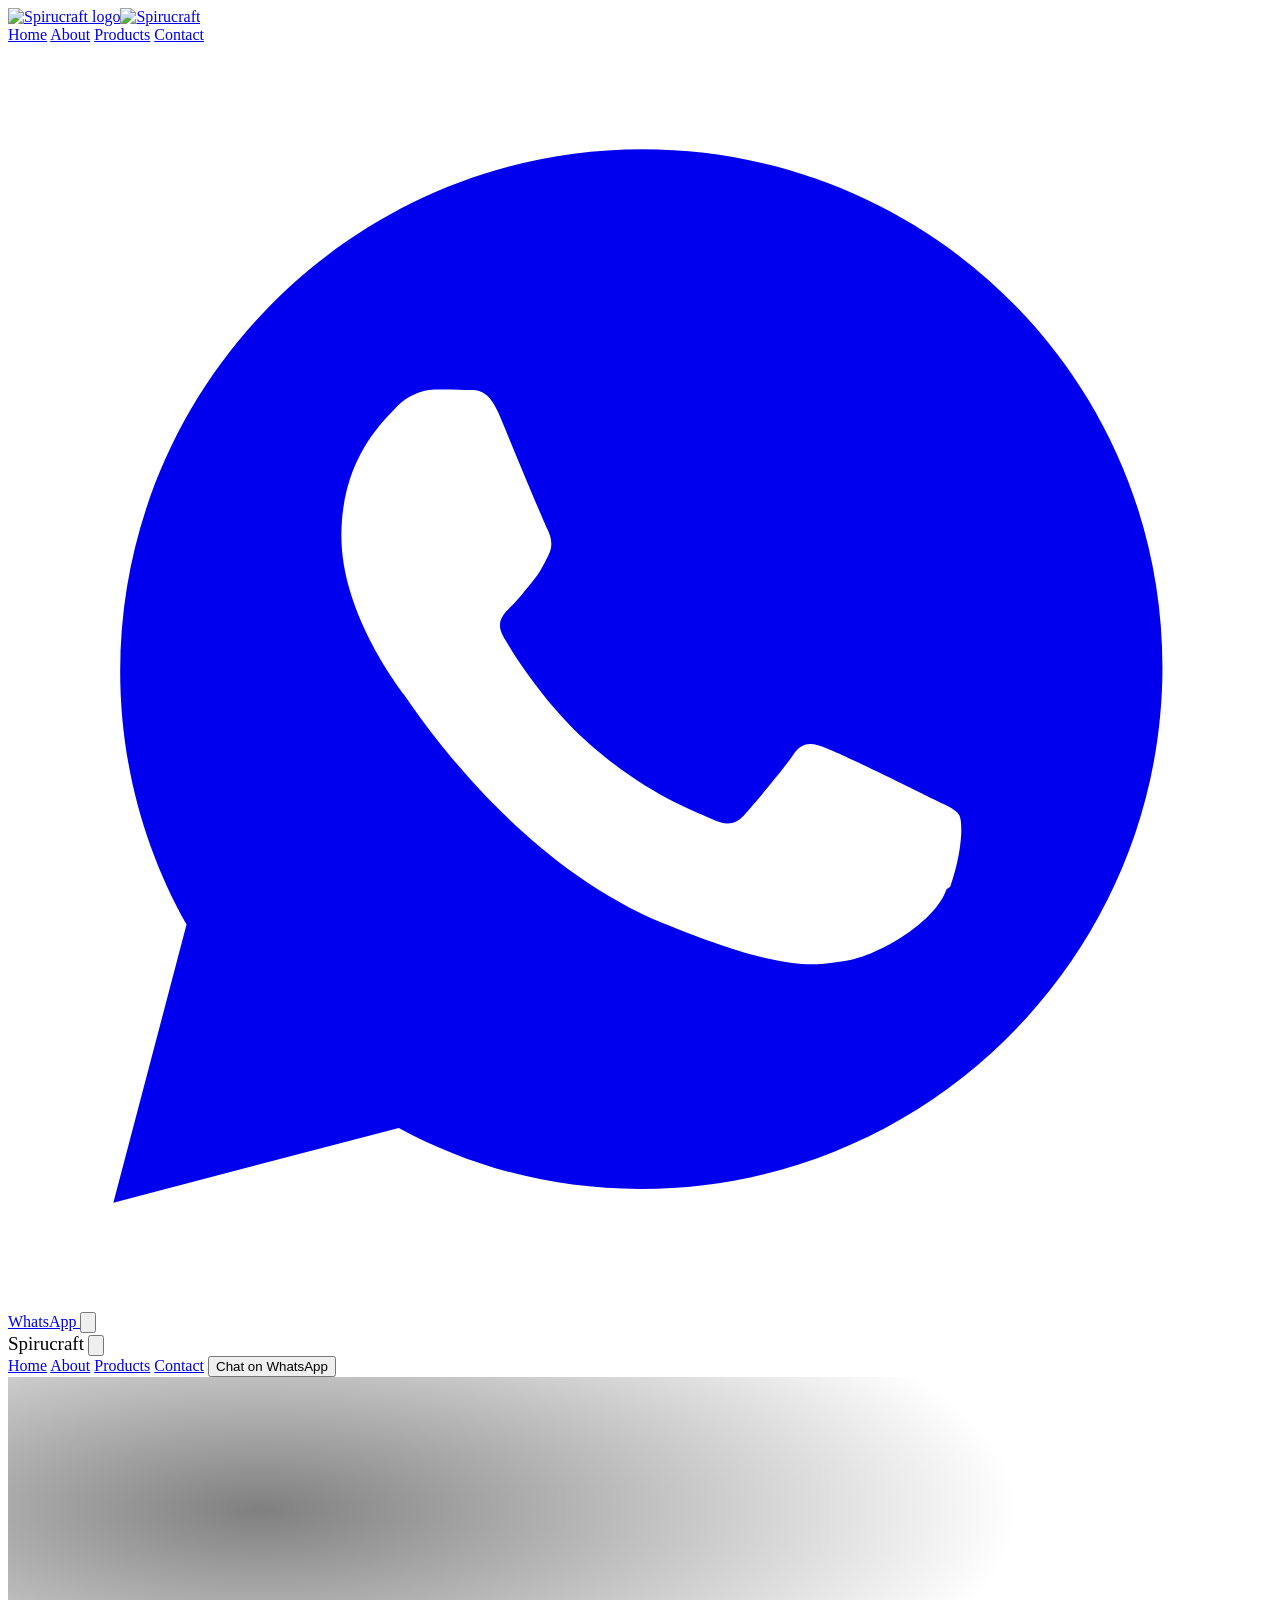
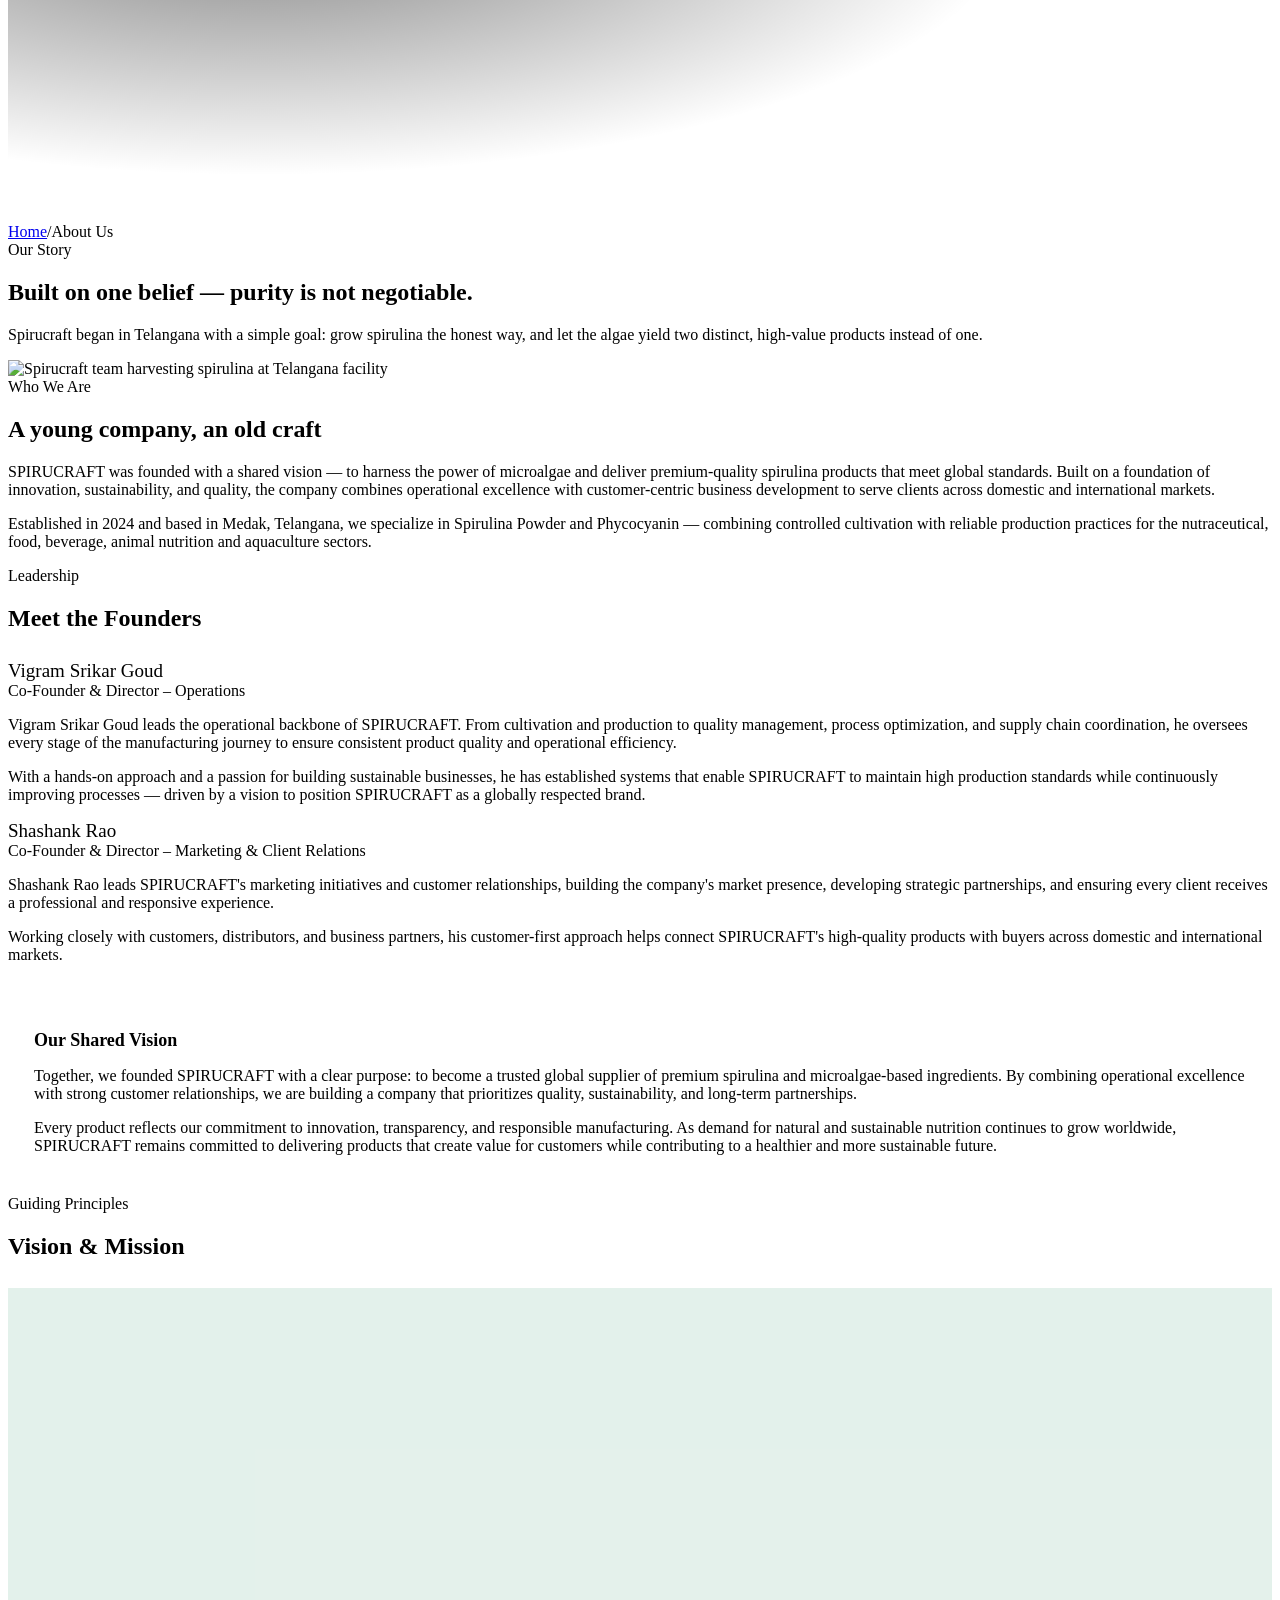
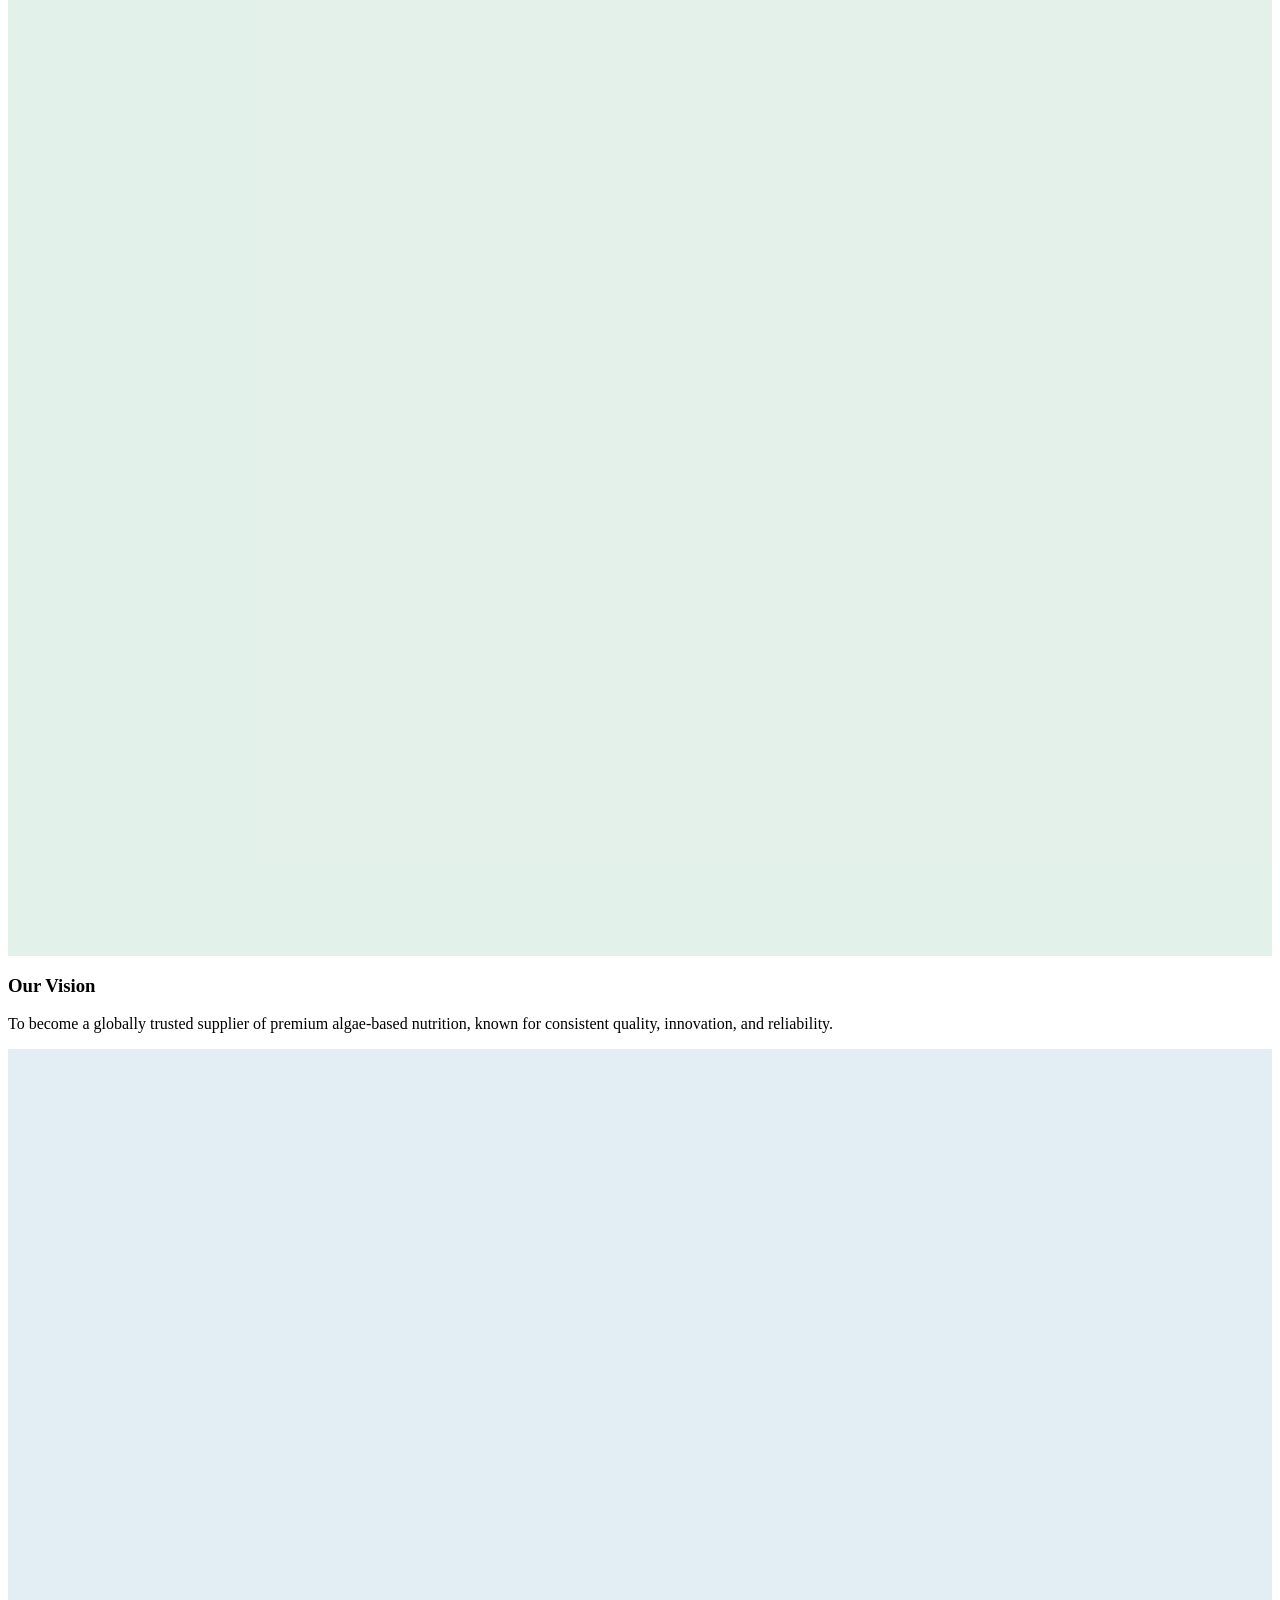
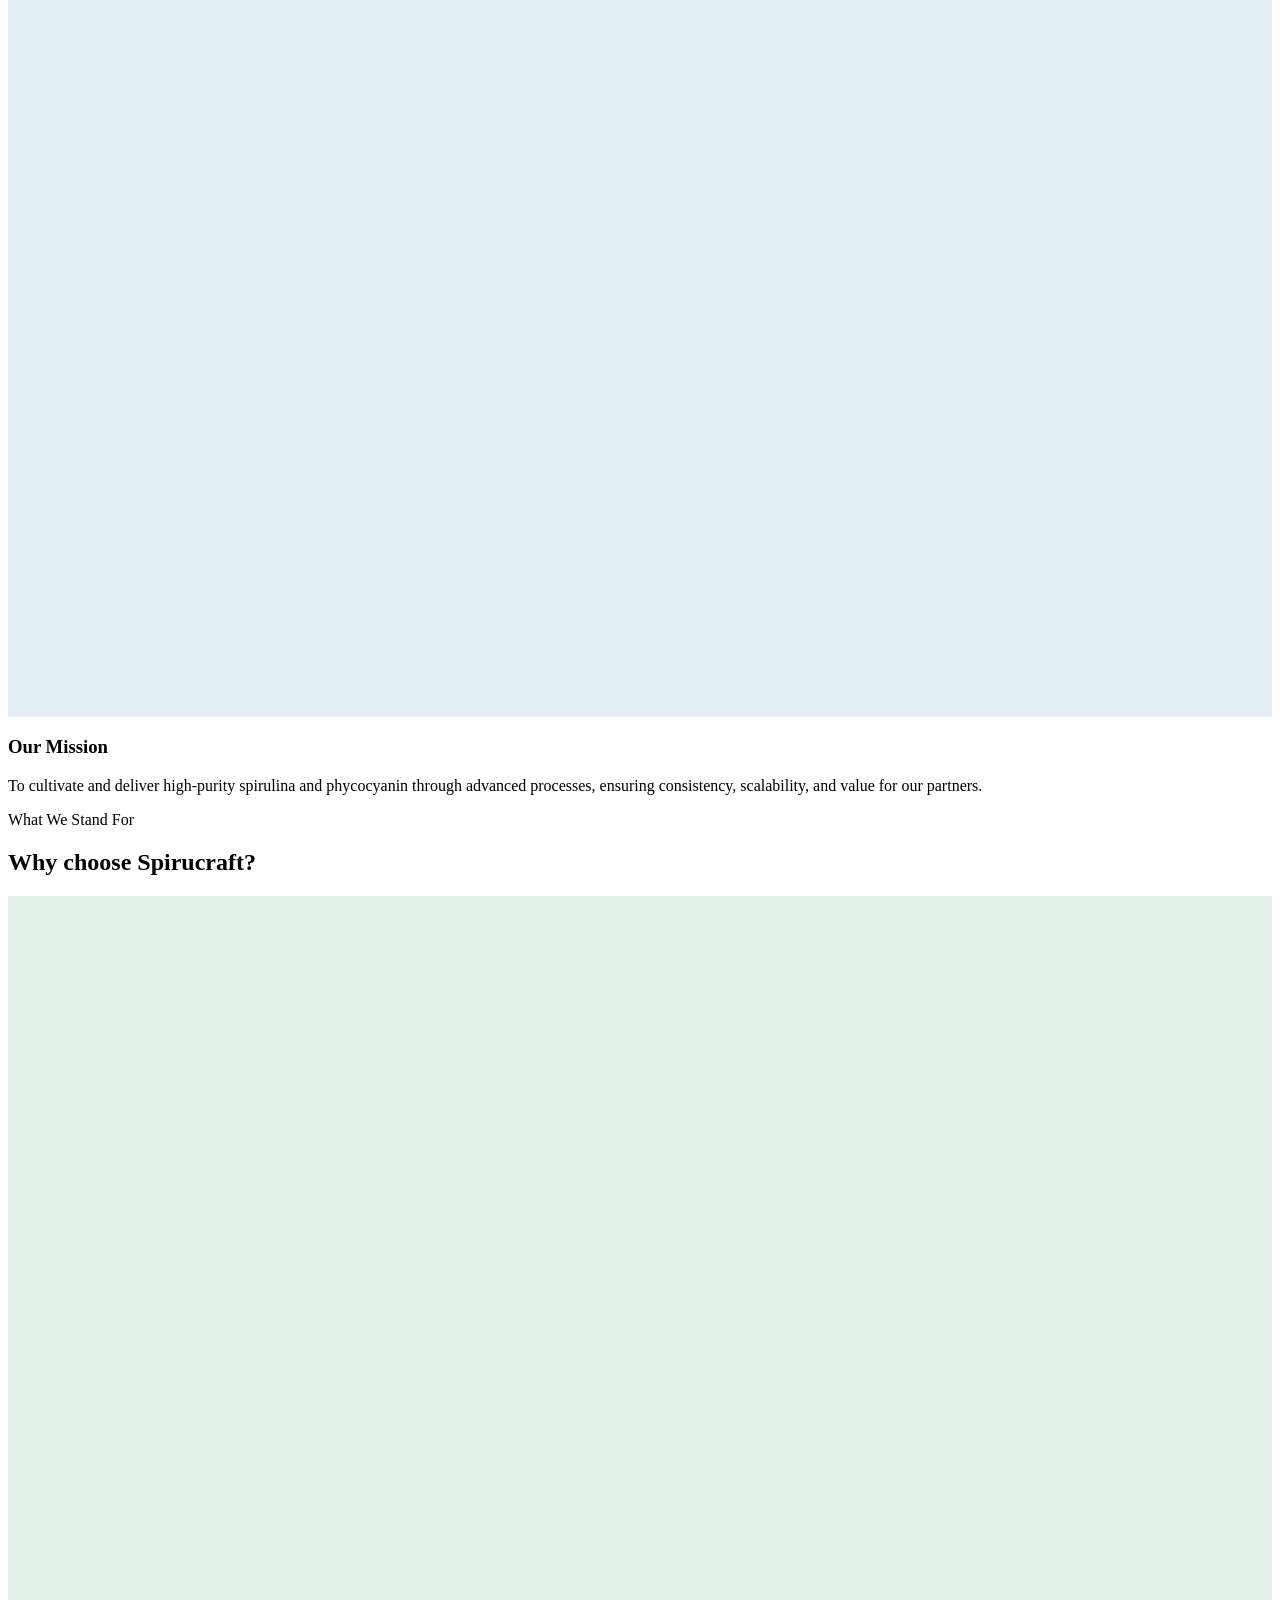
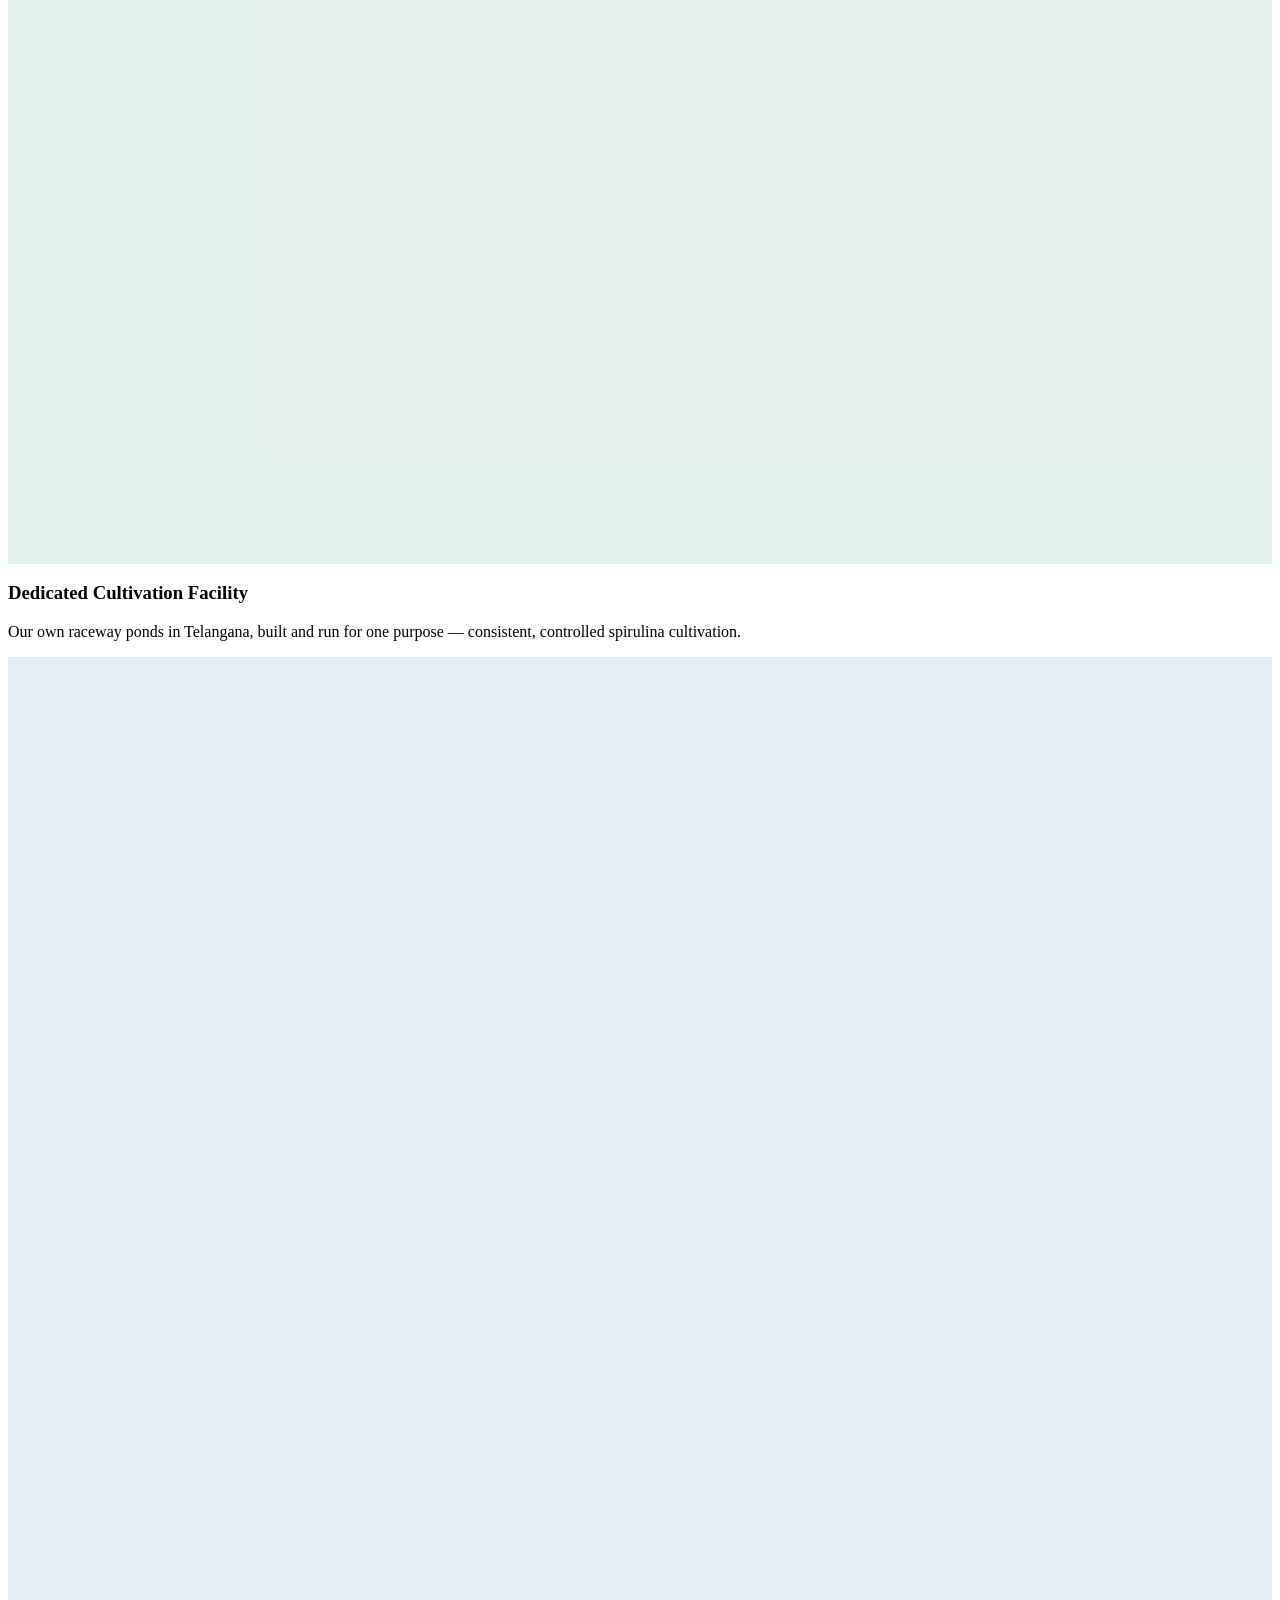
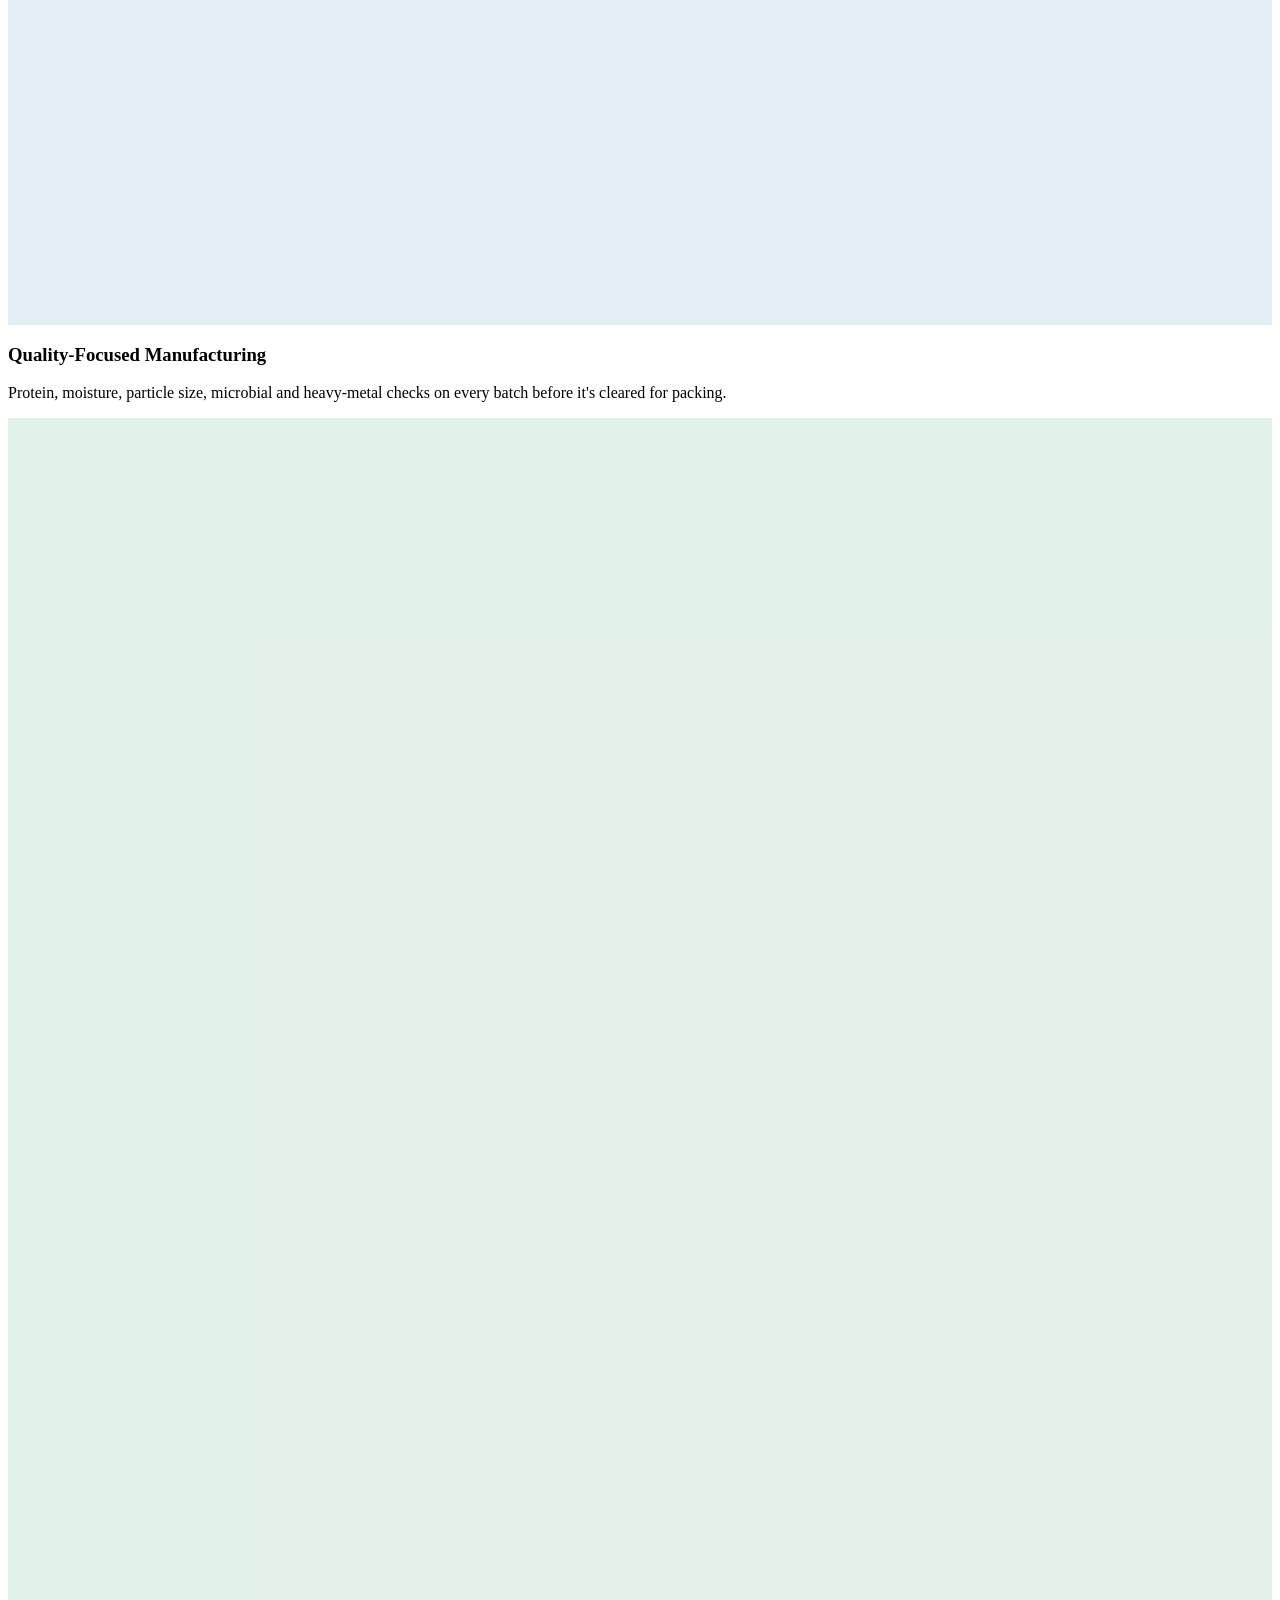
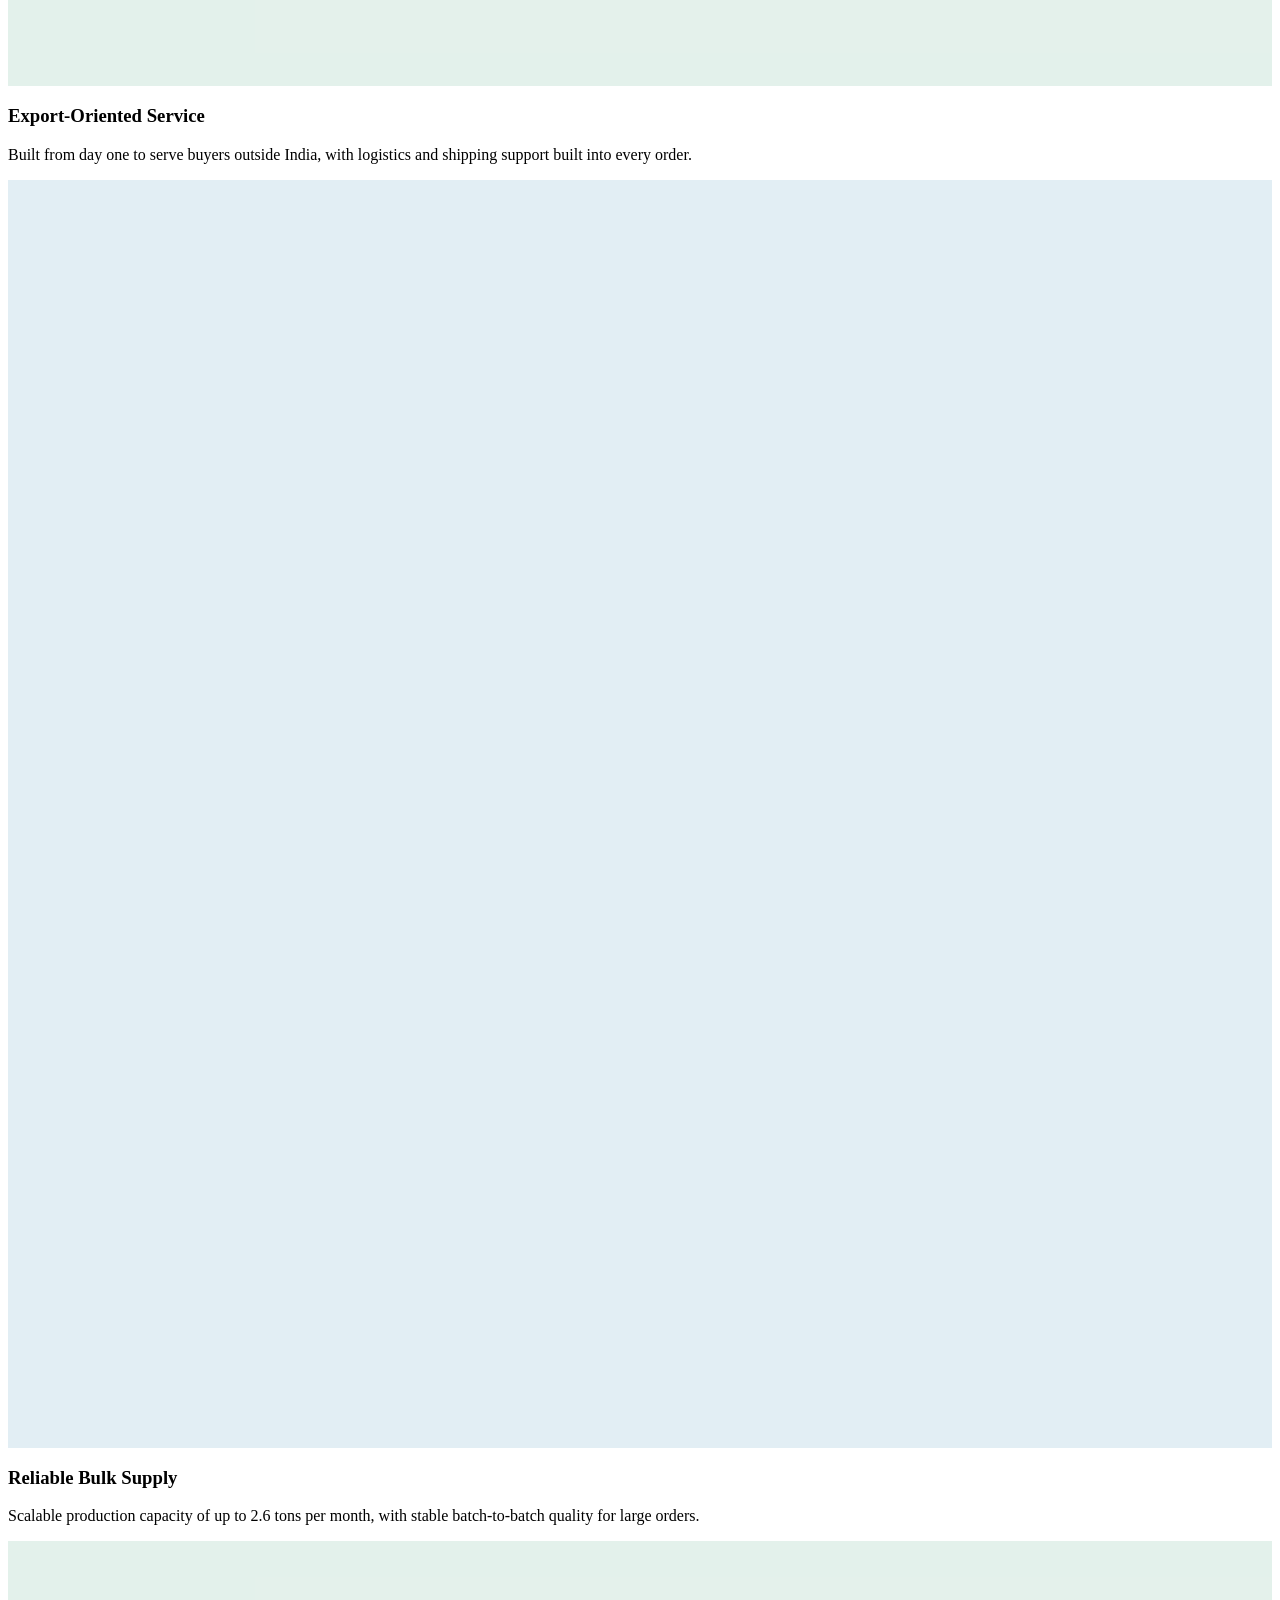
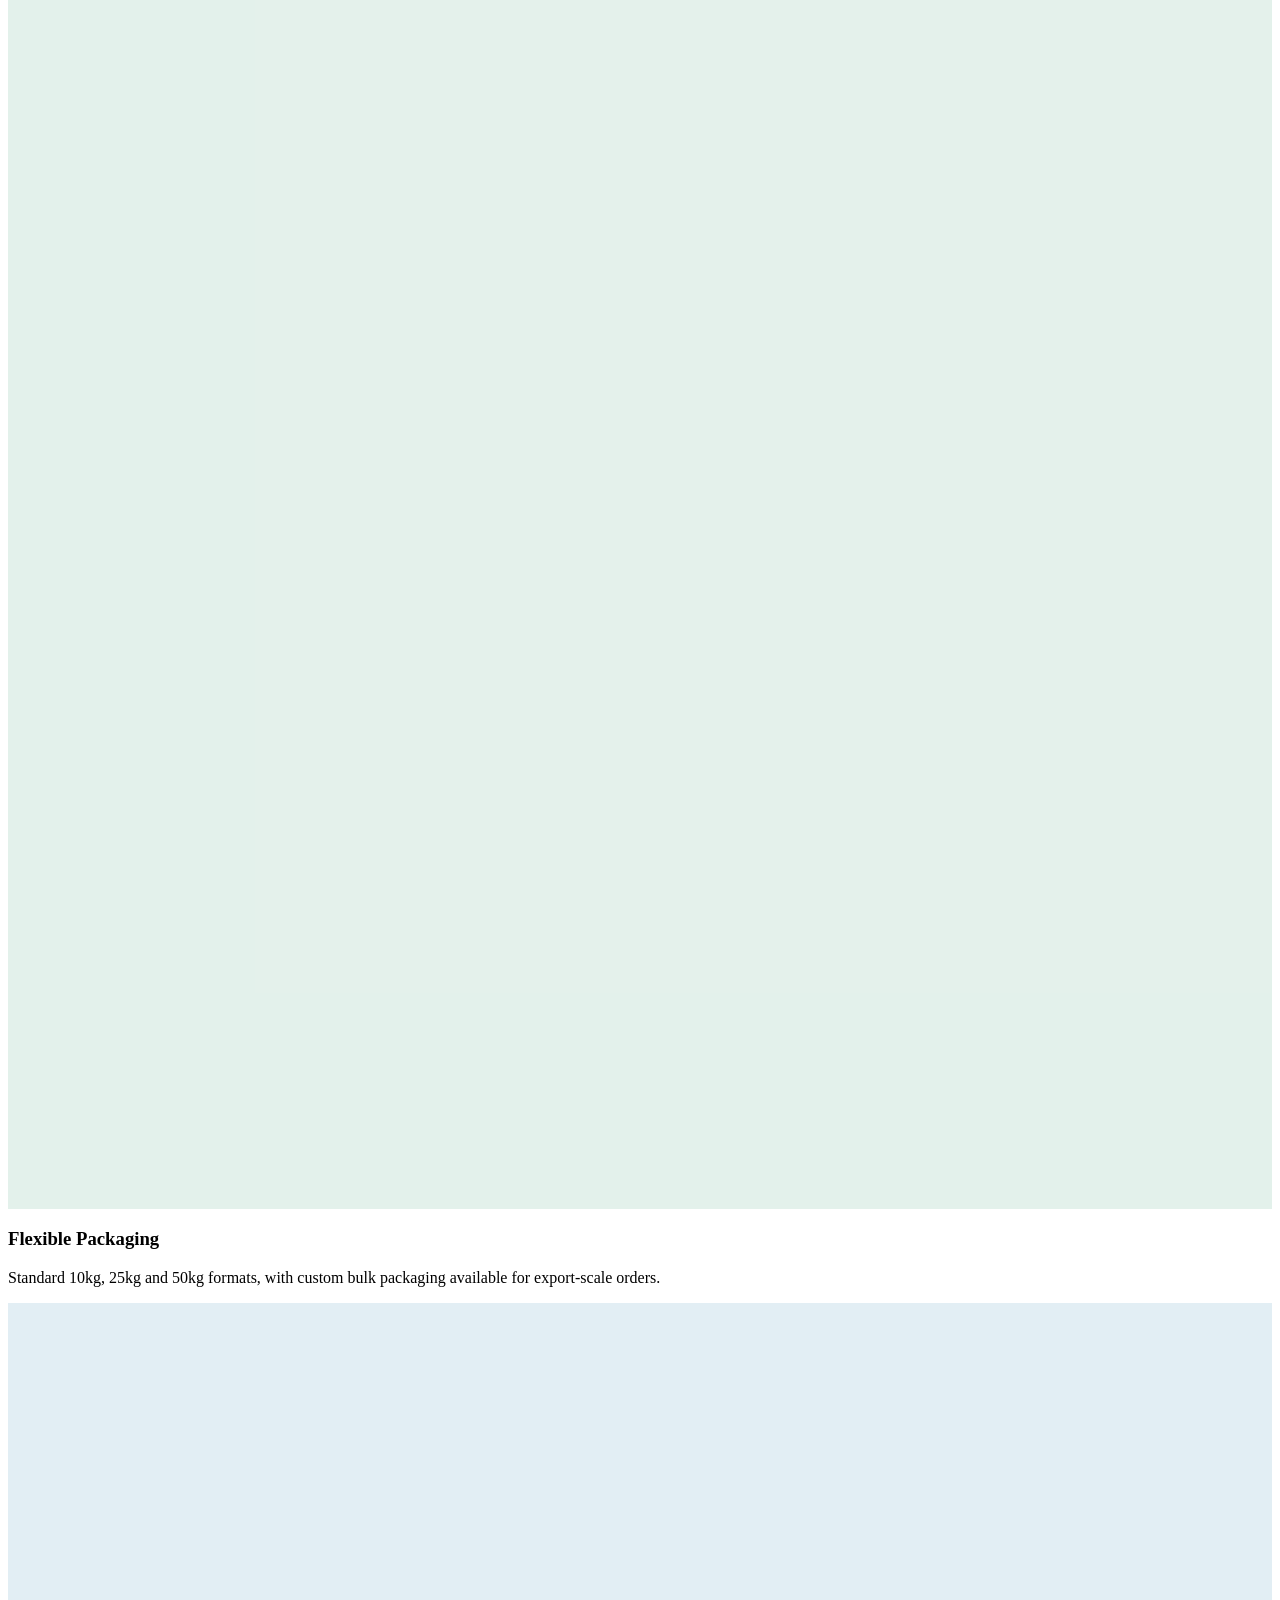
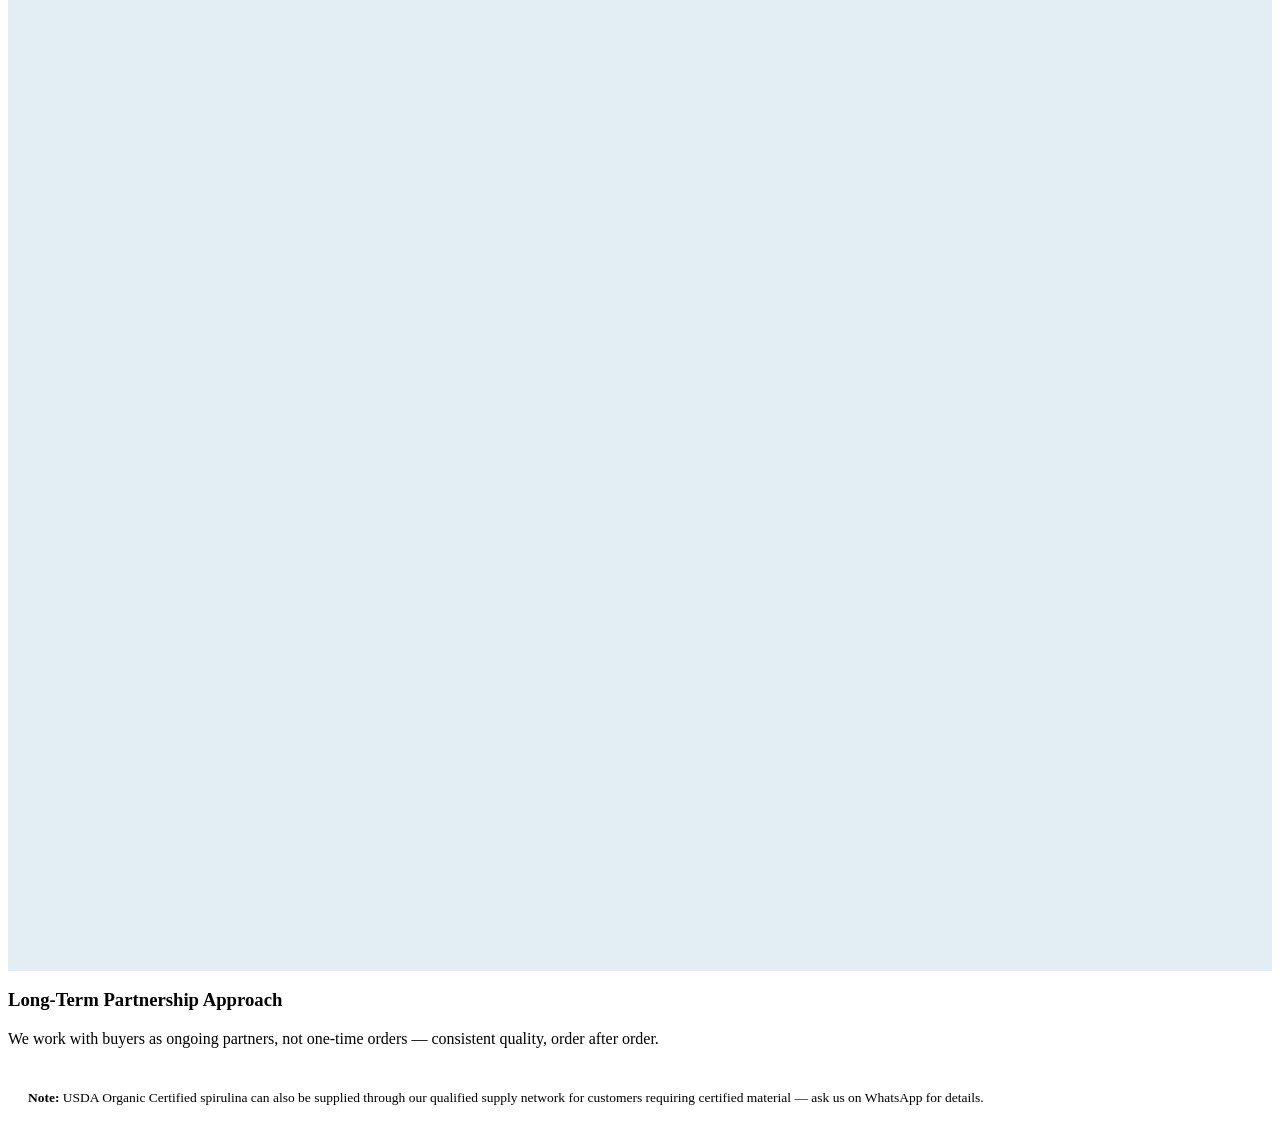
==== commit f96413a7: "about-us: add 'who we are' section and quality stats" ====
--- a/about-us/index.html
+++ b/about-us/index.html
@@ -235,291 +235,3 @@
             </div>
         </section>
 
-        <section>
-            <div class="wrap">
-                <div class="section-head center" style="margin-bottom:28px;">
-                    <div class="eyebrow" style="justify-content:center;">Why Businesses Trust Us</div>
-                    <h2>Trust is earned, not claimed</h2>
-                    <p>At SPIRUCRAFT, trust is earned through consistency, transparency, and an unwavering commitment to quality. We understand our customers rely on us not just as a supplier, but as a long-term business partner.</p>
-                </div>
-                <div class="value-grid grid-4">
-                    <div class="value-card reveal">
-                        <h3 style="font-size:15.5px;">Consistent Product Quality</h3>
-                        <p>Every batch is produced with careful attention to quality, ensuring consistency and reliability for commercial applications.</p>
-                    </div>
-                    <div class="value-card reveal">
-                        <h3 style="font-size:15.5px;">Customer-First Approach</h3>
-                        <p>We work closely with every client to understand their specific requirements and provide responsive, personalized support.</p>
-                    </div>
-                    <div class="value-card reveal">
-                        <h3 style="font-size:15.5px;">Reliable Supply</h3>
-                        <p>Streamlined production and operational processes let us fulfill orders efficiently while maintaining dependable delivery schedules.</p>
-                    </div>
-                    <div class="value-card reveal">
-                        <h3 style="font-size:15.5px;">Sustainable Practices</h3>
-                        <p>We're committed to responsible cultivation methods that support both environmental sustainability and long-term growth.</p>
-                    </div>
-                    <div class="value-card reveal">
-                        <h3 style="font-size:15.5px;">Transparent Relationships</h3>
-                        <p>We believe in honest communication, ethical business practices, and partnerships founded on mutual trust and respect.</p>
-                    </div>
-                    <div class="value-card reveal">
-                        <h3 style="font-size:15.5px;">Scalable Production</h3>
-                        <p>Our growing production capabilities let us support businesses ranging from emerging brands to large-scale commercial buyers.</p>
-                    </div>
-                    <div class="value-card reveal">
-                        <h3 style="font-size:15.5px;">Flexible Business Solutions</h3>
-                        <p>Whether you need bulk quantities, customized packaging, or private label support, we tailor solutions to your business needs.</p>
-                    </div>
-                    <div class="value-card reveal">
-                        <h3 style="font-size:15.5px;">Long-Term Partnerships</h3>
-                        <p>Our objective isn't simply to supply products, but to build enduring relationships that contribute to your continued success.</p>
-                    </div>
-                </div>
-            </div>
-        </section>
-
-        <section style="background:var(--bg-alt);">
-            <div class="wrap">
-                <div class="section-head center" style="margin-bottom:28px;">
-                    <div class="eyebrow blue" style="justify-content:center;">Certifications &amp; Quality Assurance</div>
-                    <h2>Documentation you can rely on</h2>
-                    <p>At SPIRUCRAFT, quality, transparency, and compliance are integral to everything we do. We're committed to meeting industry standards and providing the documentation buyers need to make informed decisions.</p>
-                </div>
-                <div class="value-grid grid-3">
-                    <div class="value-card reveal">
-                        <h3 style="font-size:15.5px;">GST Registered Business</h3>
-                        <p>Operating as a legally registered business with transparent and professional operations.</p>
-                    </div>
-                    <div class="value-card reveal">
-                        <h3 style="font-size:15.5px;">FSSAI Registration — In Process</h3>
-                        <p>Our food business registration is currently under process as part of our regulatory compliance commitment.</p>
-                    </div>
-                    <div class="value-card reveal">
-                        <h3 style="font-size:15.5px;">ISO Certification — In Process</h3>
-                        <p>We're implementing internationally recognized quality management standards to strengthen operational excellence.</p>
-                    </div>
-                    <div class="value-card reveal">
-                        <h3 style="font-size:15.5px;">Certificate of Analysis (COA)</h3>
-                        <p>A COA is available for our products and can be shared with buyers upon request.</p>
-                    </div>
-                    <div class="value-card reveal">
-                        <h3 style="font-size:15.5px;">Lab Test Reports</h3>
-                        <p>Independent laboratory test reports are available to verify key quality parameters.</p>
-                    </div>
-                    <div class="value-card reveal">
-                        <h3 style="font-size:15.5px;">Samples Available</h3>
-                        <p>Product samples are available for evaluation, product development and quality assessment before ordering.</p>
-                    </div>
-                </div>
-            </div>
-        </section>
-
-        <section>
-            <div class="wrap">
-                <div class="section-head">
-                    <div class="eyebrow blue">How We Work</div>
-                    <h2>Pond to pouch, in seven stages</h2>
-                    <p>All stages are carried out under controlled conditions to maintain nutritional integrity, purity, and consistency.</p>
-                </div>
-                <div class="timeline">
-                    <div class="tl-item reveal">
-                        <div class="tl-label">Stage 01</div>
-                        <h3>Cultivation</h3>
-                        <p>Spirulina biomass is grown in our raceway tanks at Telangana under controlled, monitored conditions.</p>
-                    </div>
-                    <div class="tl-item reveal">
-                        <div class="tl-label">Stage 02</div>
-                        <h3>Harvesting</h3>
-                        <p>Biomass moves from the raceway tanks into dedicated harvest ponds, then through dewatering and cleaning.</p>
-                    </div>
-                    <div class="tl-item reveal">
-                        <div class="tl-label">Stage 03</div>
-                        <h3>Controlled Drying</h3>
-                        <p>Sun and solar drying across dedicated drying areas, keeping temperatures low to protect nutritional value.</p>
-                    </div>
-                    <div class="tl-item reveal">
-                        <div class="tl-label">Stage 04</div>
-                        <h3>Pulverizing</h3>
-                        <p>Dried biomass is milled in our pulverizer room into a fine powder — 100% passing 80 mesh.</p>
-                    </div>
-                    <div class="tl-item reveal">
-                        <div class="tl-label">Stage 05</div>
-                        <h3>Quality Testing</h3>
-                        <p>Every batch is checked for protein, moisture, microbial load and heavy metals in our storage &amp; testing room.</p>
-                    </div>
-                    <div class="tl-item reveal">
-                        <div class="tl-label">Stage 06</div>
-                        <h3>Bulk Packaging</h3>
-                        <p>Packed in 10kg, 25kg or 50kg formats in our dedicated packaging room, ready for dispatch.</p>
-                    </div>
-                    <div class="tl-item reveal">
-                        <div class="tl-label">Stage 07</div>
-                        <h3>Delivery</h3>
-                        <p>Shipped to nutraceutical, pharma, food, feed and aquaculture buyers worldwide, with logistics support included.</p>
-                    </div>
-                </div>
-            </div>
-        </section>
-
-        <section style="background:var(--bg-alt);">
-            <div class="wrap">
-                <div class="section-head">
-                    <div class="eyebrow">Behind The Scenes</div>
-                    <h2>Inside our facility</h2>
-                    <p>Real photos from our Telangana site — the raceway tanks, the harvest, and the team behind every batch.</p>
-                </div>
-                <div style="display:grid; grid-template-columns:1fr 1fr; gap:12px;">
-                    <img class="reveal" src="/facility-1.jpg" alt="Aerial view of Spirucraft raceway cultivation tanks" style="border-radius:var(--radius-md); aspect-ratio:4/3; object-fit:cover; border:1px solid var(--line);">
-                    <img class="reveal" src="/facility-2.jpg" alt="Paddlewheel mixer in a spirulina raceway tank" style="border-radius:var(--radius-md); aspect-ratio:4/3; object-fit:cover; border:1px solid var(--line);">
-                    <img class="reveal" src="/facility-3.jpg" alt="Wide view of the Spirucraft cultivation ponds" style="border-radius:var(--radius-md); aspect-ratio:4/3; object-fit:cover; border:1px solid var(--line);">
-                    <img class="reveal" src="/facility-4.jpg" alt="Raceway tanks and drying area at the facility" style="border-radius:var(--radius-md); aspect-ratio:4/3; object-fit:cover; border:1px solid var(--line);">
-                    <img class="reveal" src="/facility-5.jpg" alt="Team member harvesting spirulina biomass" style="border-radius:var(--radius-md); aspect-ratio:4/3; object-fit:cover; border:1px solid var(--line);">
-                    <img class="reveal" src="/facility-6.jpg" alt="Team member checking a harvest pond" style="border-radius:var(--radius-md); aspect-ratio:4/3; object-fit:cover; border:1px solid var(--line);">
-                </div>
-            </div>
-        </section>
-
-        <section>
-            <div class="wrap">
-                <div class="section-head">
-                    <div class="eyebrow blue">Site Plan</div>
-                    <h2>How the facility is laid out</h2>
-                    <p>Our Telangana unit sits on roughly 1,640 sq. yards, laid out so biomass moves in one direction — cultivation, harvest, drying, processing — without backtracking.</p>
-                </div>
-                <div style="display:grid; grid-template-columns:1fr; gap:32px;">
-                    <div class="reveal" style="border:1px solid var(--line); border-radius:var(--radius-lg); overflow:hidden; background:#fff; padding:12px;">
-                        <img src="/plant-layout.jpg" alt="Spirucraft plant layout diagram" style="width:100%; border-radius:var(--radius-sm);">
-                    </div>
-                    <div class="reveal">
-                        <h3 style="font-size:19px; margin-bottom:14px;">Reading the layout</h3>
-                        <div class="app-grid" style="grid-template-columns:1fr 1fr;">
-                            <div class="app-item"><svg viewBox="0 0 24 24" fill="none" stroke="currentColor" stroke-width="2" stroke-linecap="round"><path d="M20 6L9 17l-5-5"></path></svg>4 raceway tanks, 20ft × 150ft each</div>
-                            <div class="app-item"><svg viewBox="0 0 24 24" fill="none" stroke="currentColor" stroke-width="2" stroke-linecap="round"><path d="M20 6L9 17l-5-5"></path></svg>4 dedicated harvest ponds, one per tank</div>
-                            <div class="app-item"><svg viewBox="0 0 24 24" fill="none" stroke="currentColor" stroke-width="2" stroke-linecap="round"><path d="M20 6L9 17l-5-5"></path></svg>2 drying areas + a solar dryer</div>
-                            <div class="app-item"><svg viewBox="0 0 24 24" fill="none" stroke="currentColor" stroke-width="2" stroke-linecap="round"><path d="M20 6L9 17l-5-5"></path></svg>Dewatering &amp; cleaning area</div>
-                            <div class="app-item"><svg viewBox="0 0 24 24" fill="none" stroke="currentColor" stroke-width="2" stroke-linecap="round"><path d="M20 6L9 17l-5-5"></path></svg>Pulverizer room for milling</div>
-                            <div class="app-item"><svg viewBox="0 0 24 24" fill="none" stroke="currentColor" stroke-width="2" stroke-linecap="round"><path d="M20 6L9 17l-5-5"></path></svg>Storage &amp; quality testing room</div>
-                            <div class="app-item"><svg viewBox="0 0 24 24" fill="none" stroke="currentColor" stroke-width="2" stroke-linecap="round"><path d="M20 6L9 17l-5-5"></path></svg>Minerals storage &amp; packaging room</div>
-                            <div class="app-item"><svg viewBox="0 0 24 24" fill="none" stroke="currentColor" stroke-width="2" stroke-linecap="round"><path d="M20 6L9 17l-5-5"></path></svg>Stock room for raw material receiving</div>
-                        </div>
-                        <p style="margin-top:18px; font-size:13.5px; color:var(--text-soft); line-height:1.7;">Biomass grows in the raceway tanks, flows down into the harvest ponds, then moves up to the drying areas along the side of the plot. From there it goes to the pulverizer room to be milled into powder, across to quality testing,
-                            and finally into the packaging room for dispatch — a straight, one-way path from pond to pouch, over a plot measuring 96ft × 163ft.</p>
-                    </div>
-                </div>
-            </div>
-        </section>
-
-        <section class="quality">
-            <div class="wrap">
-                <div>
-                    <div class="eyebrow" style="color:var(--green-bright);">At a Glance</div>
-                    <h2>Spirucraft, by the numbers</h2>
-                </div>
-                <div class="quality-list">
-                    <div class="quality-item">
-                        <div class="v">2.4 MT</div>
-                        <div class="k">Monthly Spirulina Production</div>
-                    </div>
-                    <div class="quality-item">
-                        <div class="v">200 KG</div>
-                        <div class="k">Monthly Phycocyanin Supply</div>
-                    </div>
-                    <div class="quality-item">
-                        <div class="v">2.4 MT</div>
-                        <div class="k">Bulk Supply Capability / Monthly</div>
-                    </div>
-                    <div class="quality-item">
-                        <div class="v">1,640 SQ YD</div>
-                        <div class="k">Facility Land Area</div>
-                    </div>
-                </div>
-            </div>
-        </section>
-
-        <section style="background:var(--bg-alt);">
-            <div class="wrap-narrow" style="text-align:center;">
-                <div class="eyebrow" style="justify-content:center;">Our Commitment</div>
-                <h2 style="font-size:clamp(24px,5vw,34px);">Building a Healthier Future, Together</h2>
-                <p style="color:var(--text-soft); margin-top:14px; font-size:15.5px; line-height:1.7;">At SPIRUCRAFT, we believe the future of nutrition lies in sustainable, science-driven natural ingredients. Our commitment to quality, innovation, and responsible cultivation enables us to deliver premium spirulina products that create
-                    value for businesses across diverse industries.</p>
-                <p style="color:var(--text-soft); margin-top:14px; font-size:15.5px; line-height:1.7;">As we continue to grow, our focus remains unchanged — to build long-term partnerships based on trust, consistency, and exceptional service while contributing to a healthier and more sustainable future.</p>
-                <p style="color:var(--text-soft); margin-top:14px; font-size:15.5px; line-height:1.7;">Whether you're looking for a reliable bulk supplier, private label manufacturing, or customized packaging solutions, SPIRUCRAFT is committed to being your trusted partner in growth.</p>
-            </div>
-        </section>
-
-        <section class="section-tight">
-            <div class="wrap-narrow" style="text-align:center;">
-                <h2 style="font-size:clamp(26px,5vw,38px);">Want to see the products behind the process?</h2>
-                <div style="margin-top:26px; display:flex; gap:14px; justify-content:center; flex-wrap:wrap;">
-                    <a href="/products/" class="btn btn-primary">Browse Products</a>
-                    <button class="btn btn-whatsapp" onclick="openModal('General Enquiry')">Talk to Us</button>
-                </div>
-            </div>
-        </section>
-
-    </main>
-
-    <footer>
-        <div class="wrap">
-            <div class="footer-grid">
-                <div class="footer-col">
-                    <h4>Spirucraft</h4>
-                    <p>Manufacturer, Exporter and Supplier of Organic Spirulina Powder and Phycocyanin Pigment Powder from Medak, Telangana.</p>
-                    <p style="font-weight:700; color:var(--green);">Consistency. Purity. Scale.</p>
-                </div>
-                <div class="footer-col">
-                    <h4>Navigate</h4>
-                    <a href="/">Home</a>
-                    <a href="/about-us/">About Us</a>
-                    <a href="/products/">Products</a>
-                    <a href="/contact-us/">Contact Us</a>
-                </div>
-                <div class="footer-col">
-                    <h4>Contact</h4>
-                    <p>spirucraft@gmail.com</p>
-                    <p>+91 99639 32277 (WhatsApp)</p>
-                    <p>+91 99632 71771 (Call)</p>
-                    <p>14-138/3, Venkateshwara Colony, Shankarampet A, Medak District, Telangana – 502271</p>
-                    <p>spirucraft.in</p>
-                </div>
-            </div>
-            <div class="footer-bottom">
-                <p>© 2026 Spirucraft, Medak, Telangana. All rights reserved. GST 36AFSFS1163H1ZN</p>
-                <p style="margin-top:6px;">Developed &amp; managed by <a href="https://gignova.co.in/" target="_blank" rel="noopener" style="color:var(--green); font-weight:700;">GigNova</a></p>
-            </div>
-        </div>
-    </footer>
-
-    <a href="#" class="fab-whatsapp" aria-label="Chat on WhatsApp" onclick="openWA('General Enquiry'); return false;">
-        <svg viewBox="0 0 24 24"><path d="M12.04 2C6.58 2 2.13 6.45 2.13 11.91c0 1.75.46 3.39 1.26 4.81L2 22l5.42-1.42c1.36.74 2.92 1.16 4.58 1.16h.01c5.46 0 9.91-4.45 9.91-9.91S17.5 2 12.04 2zm5.78 14.05c-.24.68-1.4 1.3-1.93 1.36-.5.06-1.03.28-3.46-.72-2.9-1.2-4.77-4.16-4.92-4.35-.14-.19-1.18-1.57-1.18-3 0-1.43.75-2.13 1.02-2.42.27-.29.58-.36.78-.36.19 0 .39 0 .56.01.18.01.42-.07.65.5.24.58.83 2 .9 2.14.07.14.12.31.02.5-.1.19-.15.31-.29.48-.14.17-.3.38-.43.5-.14.14-.29.29-.13.57.17.29.75 1.24 1.61 2.01 1.11.99 2.04 1.3 2.33 1.44.29.14.46.12.63-.07.17-.19.72-.84.92-1.13.19-.29.38-.24.64-.14.27.1 1.68.79 1.97.94.29.14.48.21.55.33.07.12.07.68-.17 1.36z"/></svg>
-    </a>
-
-    <div class="modal-overlay" id="modalOverlay">
-        <div class="modal">
-            <div class="modal-head">
-                <div>
-                    <h3>Enquire via WhatsApp</h3>
-                    <div class="sub" id="modalProductLabel">General Enquiry</div>
-                </div>
-                <button class="modal-close" id="modalClose" aria-label="Close">
-        <svg viewBox="0 0 24 24" fill="none" stroke="currentColor" stroke-width="2" stroke-linecap="round"><path d="M18 6L6 18M6 6l12 12"></path></svg>
-      </button>
-            </div>
-            <form id="enquiryForm">
-                <div class="field"><label>Your Name</label><input type="text" id="fName" required placeholder="e.g. Rahul Sharma"></div>
-                <div class="field"><label>Phone Number</label><input type="tel" id="fPhone" required placeholder="e.g. 98765 43210"></div>
-                <div class="field"><label>Quantity Required</label><input type="text" id="fQty" placeholder="e.g. 500 kg / month"></div>
-                <div class="field"><label>Message (optional)</label><textarea id="fMessage" placeholder="Any specific requirement..."></textarea></div>
-                <button type="submit" class="btn btn-whatsapp">
-        <svg viewBox="0 0 24 24" fill="currentColor"><path d="M12.04 2C6.58 2 2.13 6.45 2.13 11.91c0 1.75.46 3.39 1.26 4.81L2 22l5.42-1.42c1.36.74 2.92 1.16 4.58 1.16h.01c5.46 0 9.91-4.45 9.91-9.91S17.5 2 12.04 2z"/></svg>
-        Send via WhatsApp
-      </button>
-            </form>
-        </div>
-    </div>
-
-    <script src="/script.js"></script>
-</body>
-
-</html>
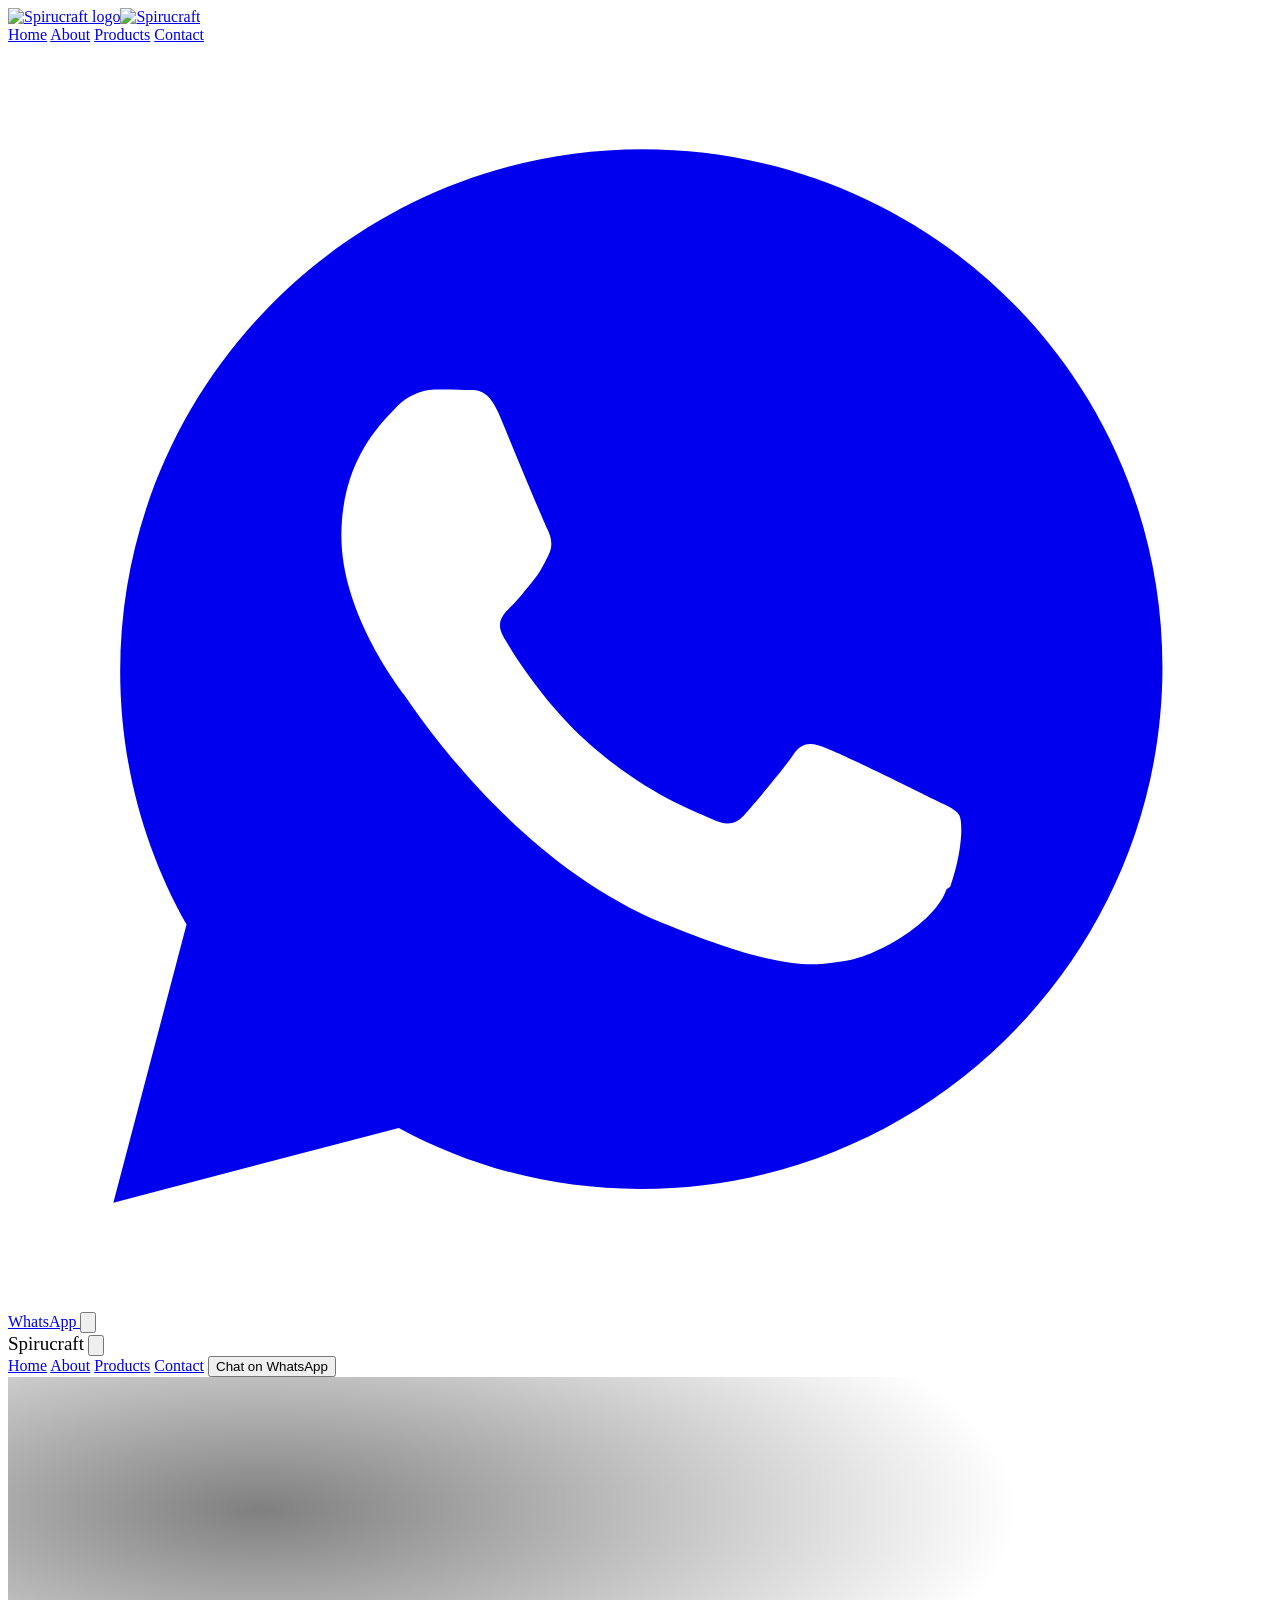
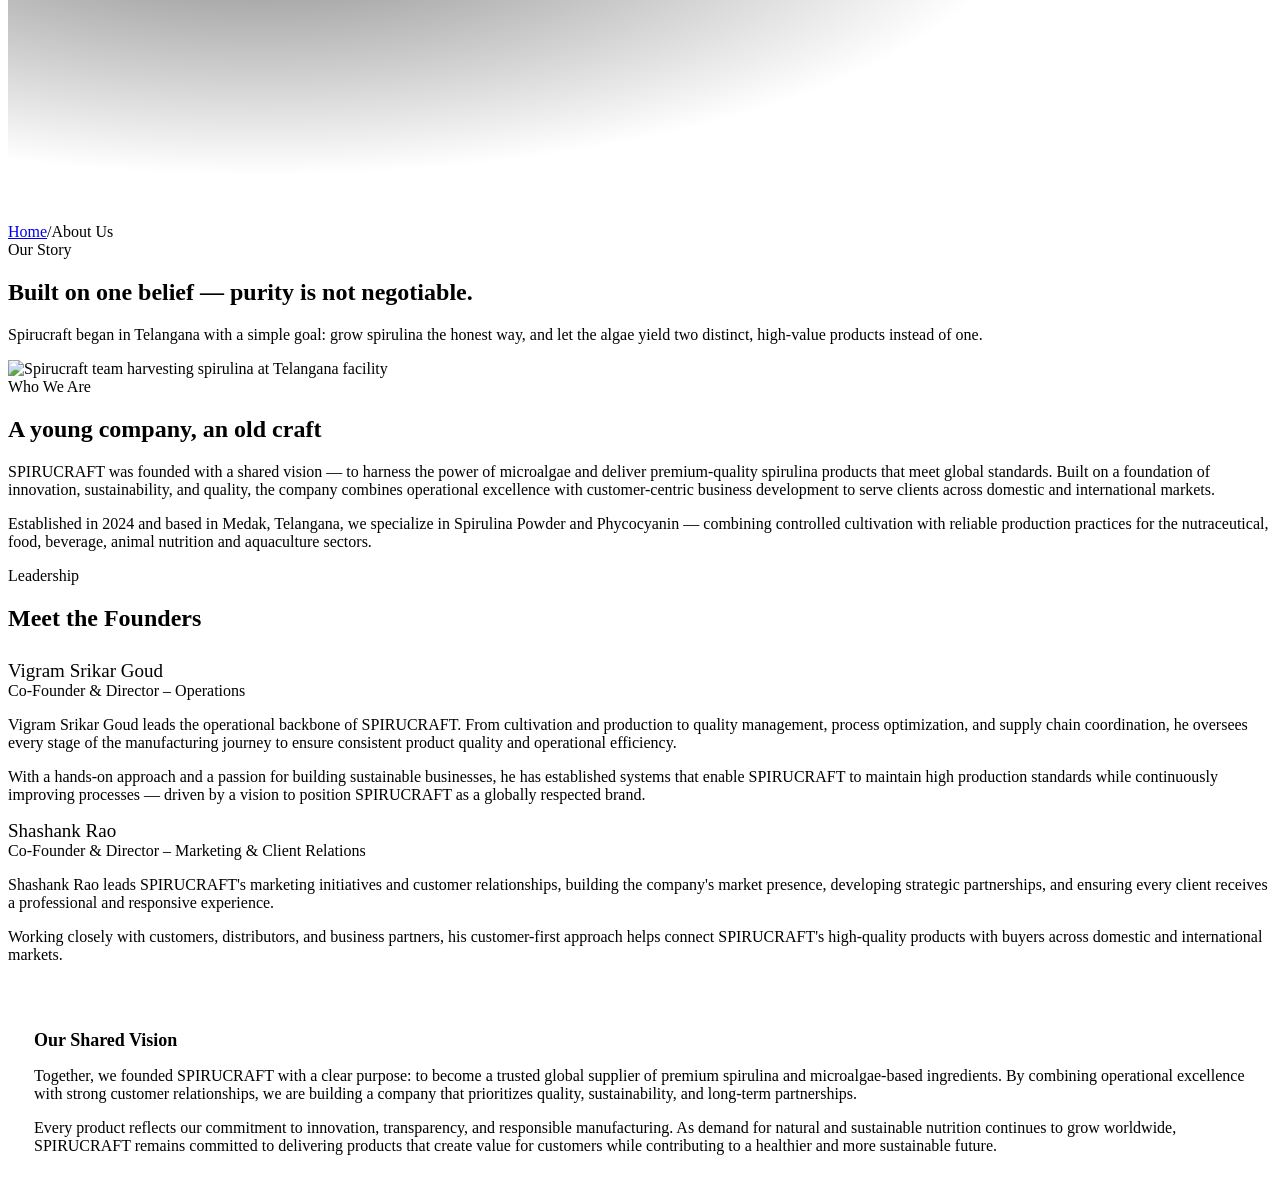
==== commit ecf51f5f: "Add about-us page: header, hero, and our-story section" ====
--- a/about-us/index.html
+++ b/about-us/index.html
@@ -154,84 +154,3 @@
             </div>
         </section>
 
-        <section style="background:var(--bg-alt);">
-            <div class="wrap">
-                <div class="section-head center" style="margin-bottom:28px;">
-                    <div class="eyebrow" style="justify-content:center;">Guiding Principles</div>
-                    <h2>Vision &amp; Mission</h2>
-                </div>
-                <div class="value-grid">
-                    <div class="value-card reveal">
-                        <div class="vc-icon" style="background:rgba(31,143,92,0.12);">
-                            <svg viewBox="0 0 24 24" fill="none" stroke="var(--green)" stroke-width="2" stroke-linecap="round" stroke-linejoin="round"><circle cx="12" cy="12" r="10"></circle><path d="M2 12h20M12 2a15 15 0 010 20 15 15 0 010-20z"></path></svg>
-                        </div>
-                        <h3>Our Vision</h3>
-                        <p>To become a globally trusted supplier of premium algae-based nutrition, known for consistent quality, innovation, and reliability.</p>
-                    </div>
-                    <div class="value-card reveal">
-                        <div class="vc-icon" style="background:rgba(20,119,166,0.12);">
-                            <svg viewBox="0 0 24 24" fill="none" stroke="var(--blue)" stroke-width="2" stroke-linecap="round" stroke-linejoin="round"><path d="M13 2L3 14h7l-1 8 10-12h-7l1-8z"></path></svg>
-                        </div>
-                        <h3>Our Mission</h3>
-                        <p>To cultivate and deliver high-purity spirulina and phycocyanin through advanced processes, ensuring consistency, scalability, and value for our partners.</p>
-                    </div>
-                </div>
-            </div>
-        </section>
-
-        <section style="background:var(--bg-alt);">
-            <div class="wrap">
-                <div class="section-head">
-                    <div class="eyebrow">What We Stand For</div>
-                    <h2>Why choose Spirucraft?</h2>
-                </div>
-                <div class="value-grid">
-                    <div class="value-card reveal">
-                        <div class="vc-icon" style="background:rgba(31,143,92,0.12);">
-                            <svg viewBox="0 0 24 24" fill="none" stroke="var(--green)" stroke-width="2" stroke-linecap="round" stroke-linejoin="round"><path d="M12 2L4 7v6c0 5 3.5 9 8 9s8-4 8-9V7l-8-5z"></path></svg>
-                        </div>
-                        <h3>Dedicated Cultivation Facility</h3>
-                        <p>Our own raceway ponds in Telangana, built and run for one purpose — consistent, controlled spirulina cultivation.</p>
-                    </div>
-                    <div class="value-card reveal">
-                        <div class="vc-icon" style="background:rgba(20,119,166,0.12);">
-                            <svg viewBox="0 0 24 24" fill="none" stroke="var(--blue)" stroke-width="2" stroke-linecap="round" stroke-linejoin="round"><path d="M20.42 4.58a5.4 5.4 0 00-7.65 0l-.77.78-.77-.78a5.4 5.4 0 10-7.65 7.65l8.42 8.42 8.42-8.42a5.4 5.4 0 000-7.65z"></path></svg>
-                        </div>
-                        <h3>Quality-Focused Manufacturing</h3>
-                        <p>Protein, moisture, particle size, microbial and heavy-metal checks on every batch before it's cleared for packing.</p>
-                    </div>
-                    <div class="value-card reveal">
-                        <div class="vc-icon" style="background:rgba(31,143,92,0.12);">
-                            <svg viewBox="0 0 24 24" fill="none" stroke="var(--green)" stroke-width="2" stroke-linecap="round" stroke-linejoin="round"><circle cx="12" cy="12" r="10"></circle><path d="M2 12h20M12 2a15 15 0 010 20 15 15 0 010-20z"></path></svg>
-                        </div>
-                        <h3>Export-Oriented Service</h3>
-                        <p>Built from day one to serve buyers outside India, with logistics and shipping support built into every order.</p>
-                    </div>
-                    <div class="value-card reveal">
-                        <div class="vc-icon" style="background:rgba(20,119,166,0.12);">
-                            <svg viewBox="0 0 24 24" fill="none" stroke="var(--blue)" stroke-width="2" stroke-linecap="round" stroke-linejoin="round"><path d="M20 8h-3V4H3a2 2 0 00-2 2v11h2a3 3 0 106 0h6a3 3 0 106 0h2v-5l-3-4z"></path></svg>
-                        </div>
-                        <h3>Reliable Bulk Supply</h3>
-                        <p>Scalable production capacity of up to 2.6 tons per month, with stable batch-to-batch quality for large orders.</p>
-                    </div>
-                    <div class="value-card reveal">
-                        <div class="vc-icon" style="background:rgba(31,143,92,0.12);">
-                            <svg viewBox="0 0 24 24" fill="none" stroke="var(--green)" stroke-width="2" stroke-linecap="round" stroke-linejoin="round"><rect x="3" y="7" width="18" height="13" rx="2"></rect><path d="M16 3.5V7M8 3.5V7M3 11h18"></path></svg>
-                        </div>
-                        <h3>Flexible Packaging</h3>
-                        <p>Standard 10kg, 25kg and 50kg formats, with custom bulk packaging available for export-scale orders.</p>
-                    </div>
-                    <div class="value-card reveal">
-                        <div class="vc-icon" style="background:rgba(20,119,166,0.12);">
-                            <svg viewBox="0 0 24 24" fill="none" stroke="var(--blue)" stroke-width="2" stroke-linecap="round" stroke-linejoin="round"><path d="M18 8a6 6 0 10-12 0c0 7-3 9-3 9h18s-3-2-3-9"></path><path d="M13.73 21a2 2 0 01-3.46 0"></path></svg>
-                        </div>
-                        <h3>Long-Term Partnership Approach</h3>
-                        <p>We work with buyers as ongoing partners, not one-time orders — consistent quality, order after order.</p>
-                    </div>
-                </div>
-                <div style="margin-top:24px; padding:18px 20px; border:1px solid var(--line); border-radius:var(--radius-md); background:var(--card-bg); font-size:13.5px; color:var(--text-soft);">
-                    <strong style="color:var(--text);">Note:</strong> USDA Organic Certified spirulina can also be supplied through our qualified supply network for customers requiring certified material — ask us on WhatsApp for details.
-                </div>
-            </div>
-        </section>
-
